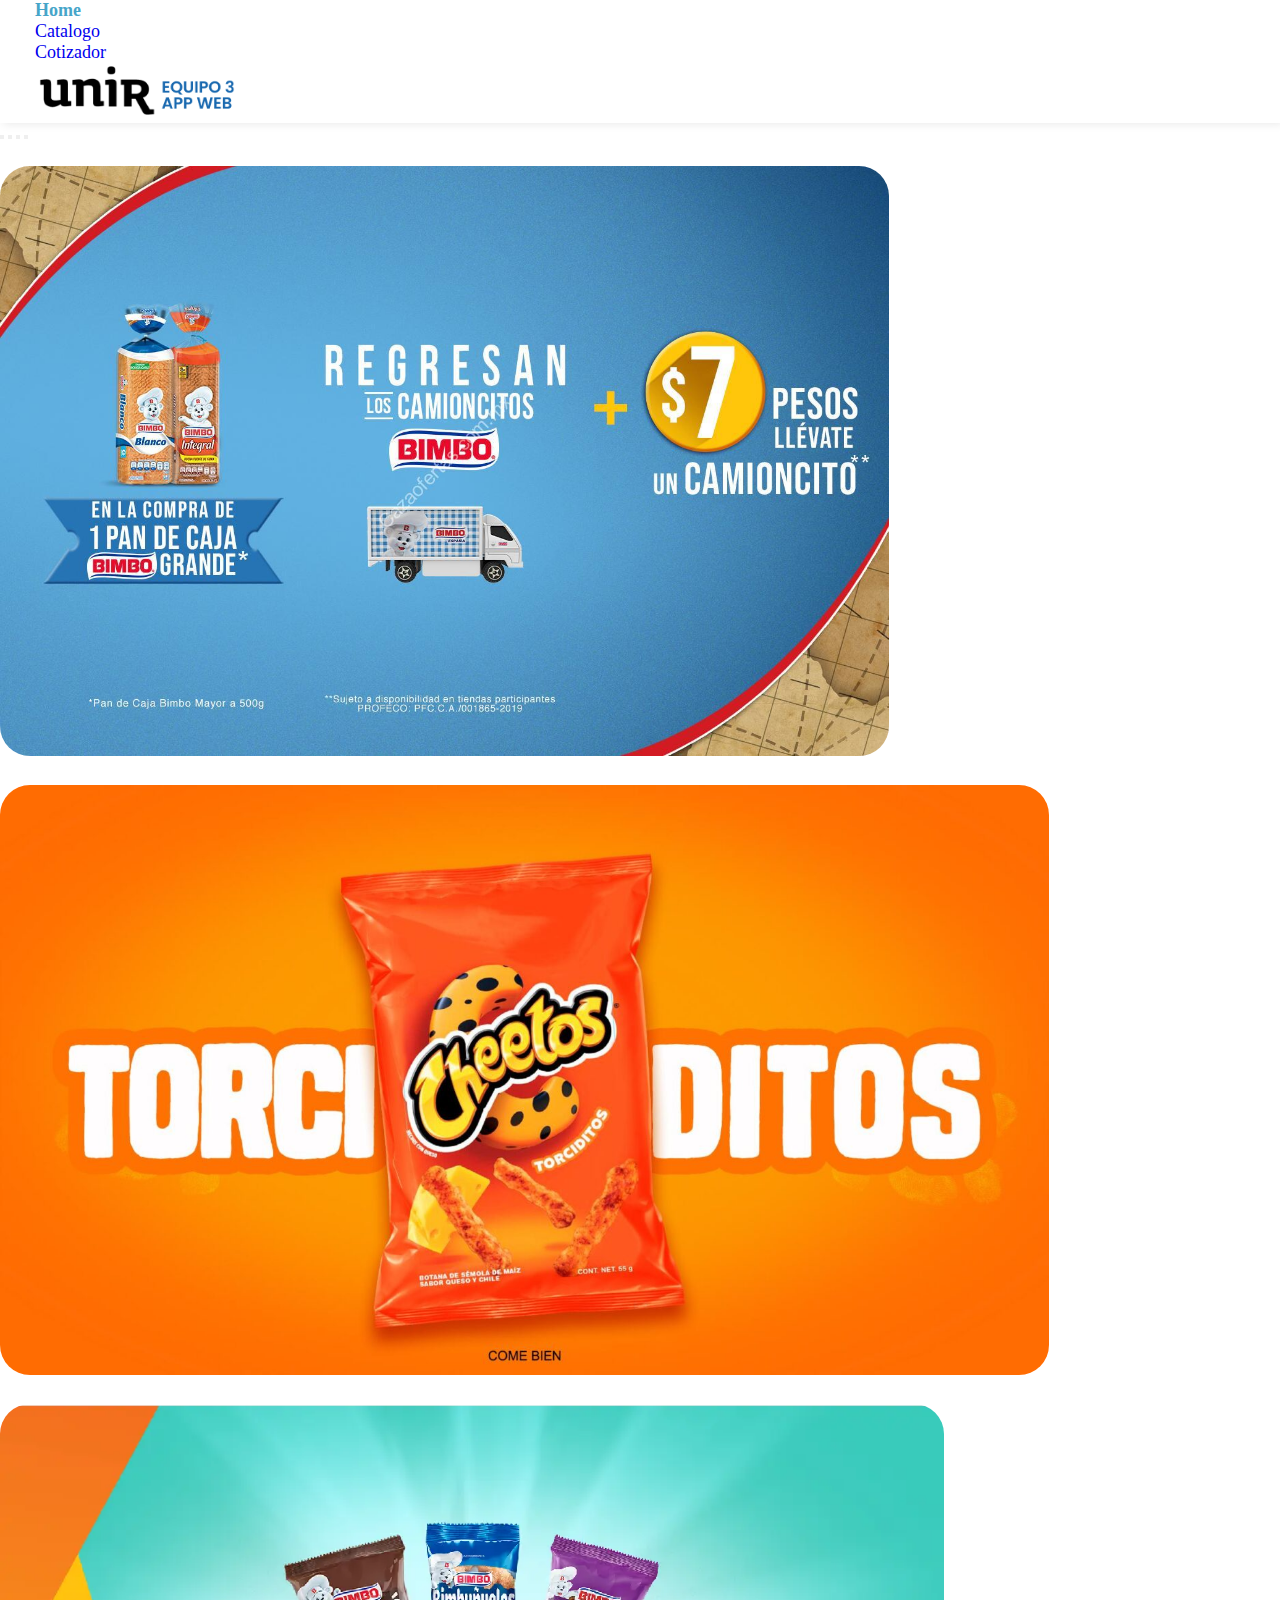
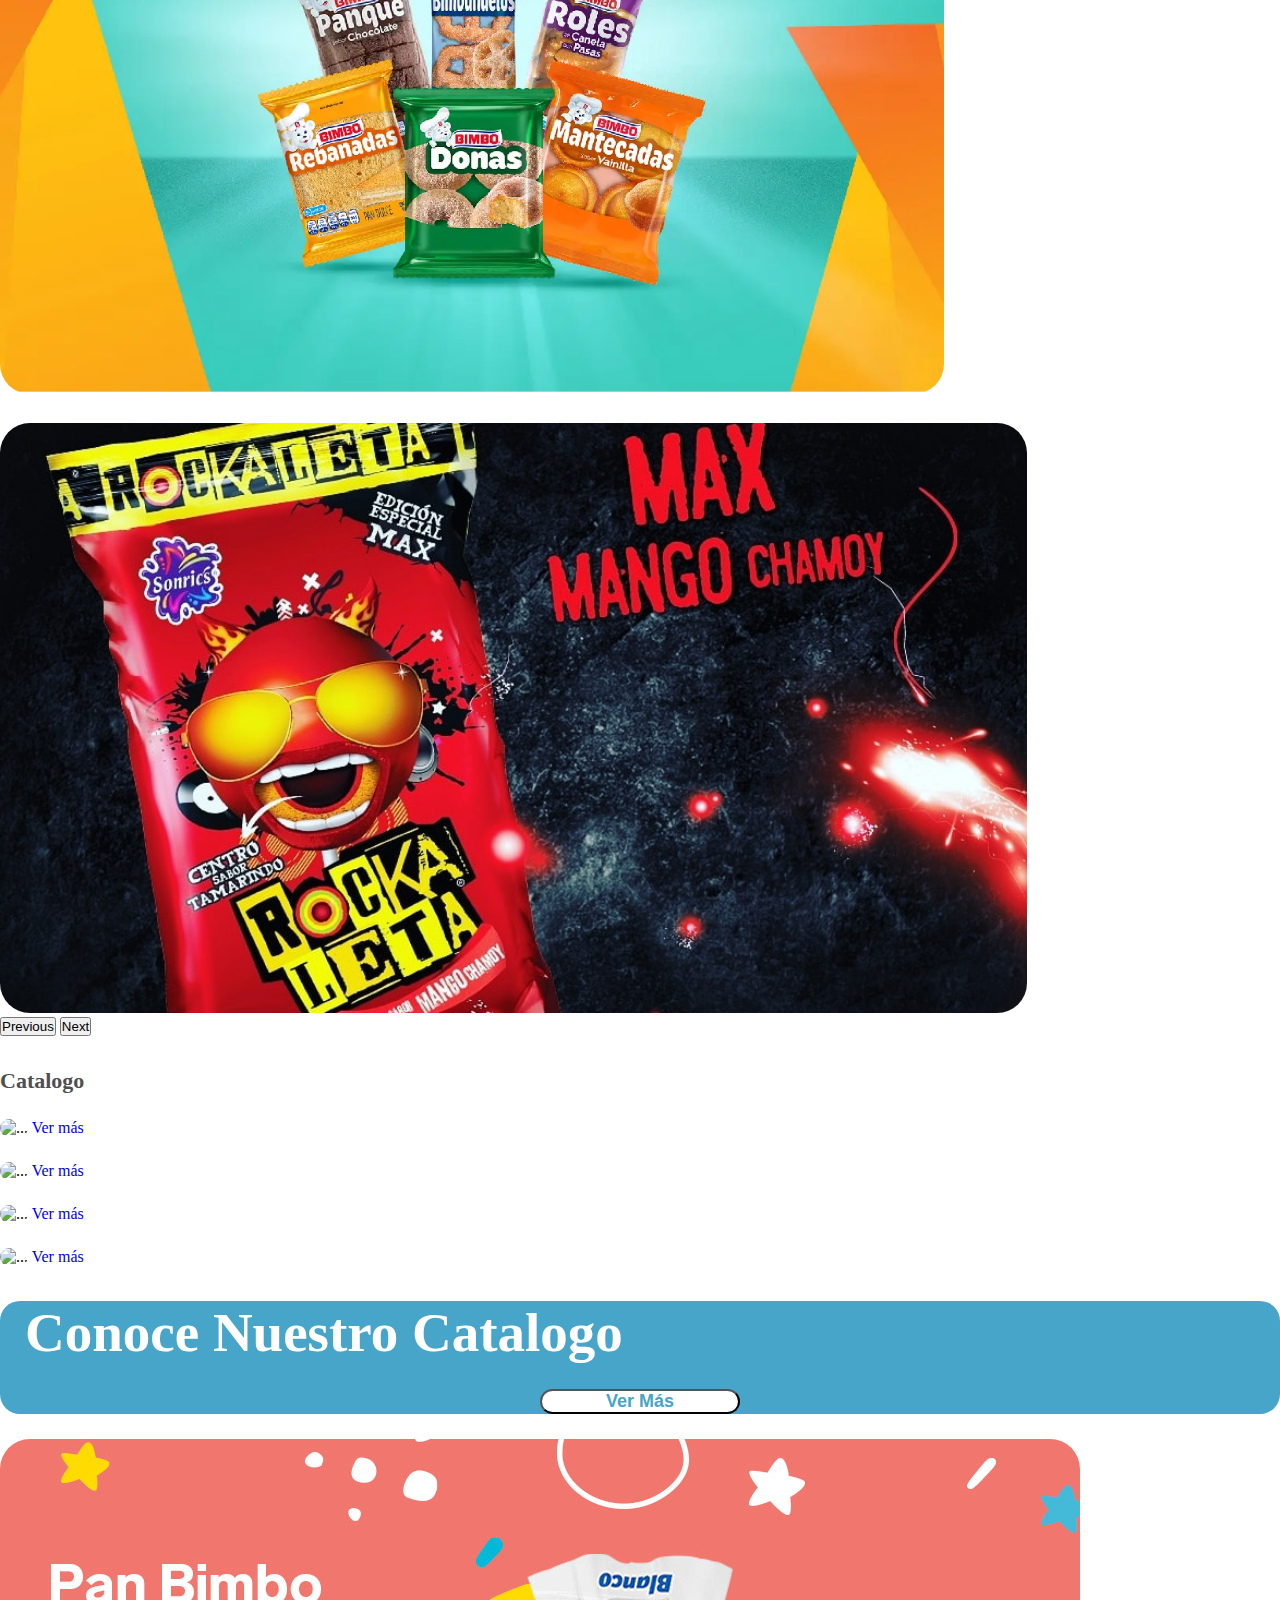
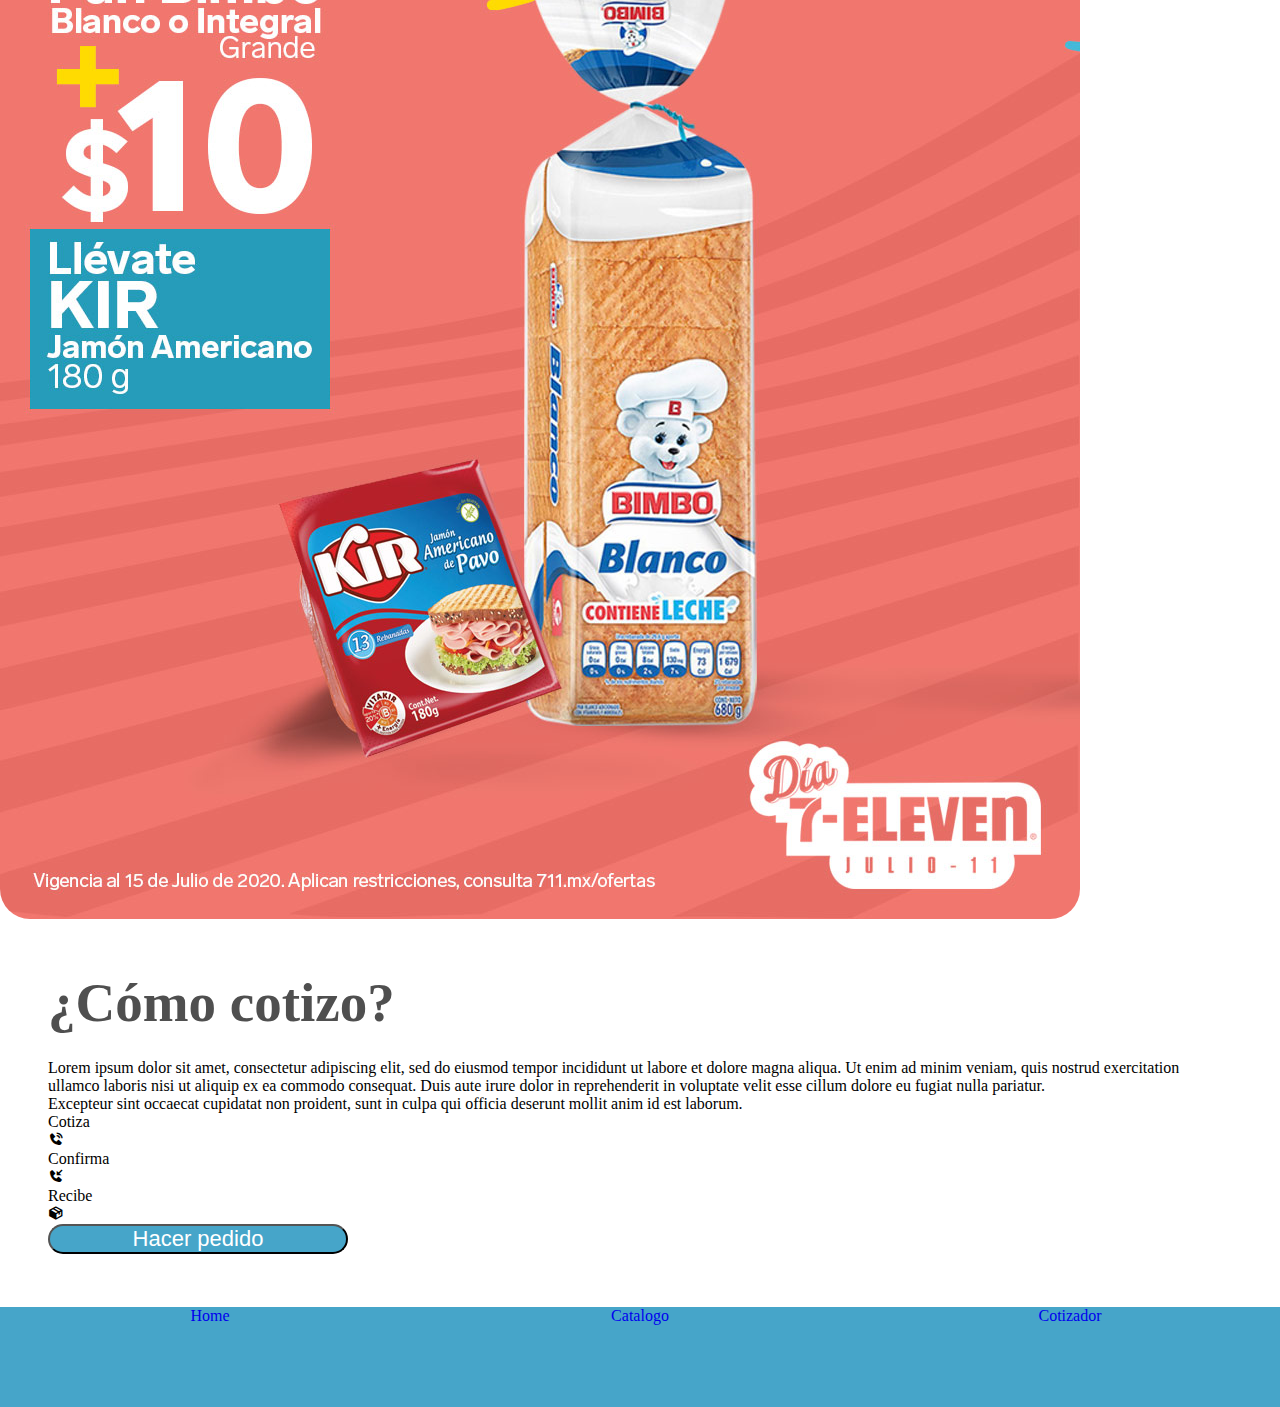
==== index.html @ ee94917c "Add files via upload" ====
<!doctype html>
<html lang="en">
  <head>
    <!-- Required meta tags -->
    <meta charset="utf-8">
    <meta name="viewport" content="width=device-width, initial-scale=1">

    <!-- Bootstrap CSS -->
    <link href="https://cdn.jsdelivr.net/npm/bootstrap@5.0.2/dist/css/bootstrap.min.css" rel="stylesheet" integrity="sha384-EVSTQN3/azprG1Anm3QDgpJLIm9Nao0Yz1ztcQTwFspd3yD65VohhpuuCOmLASjC" crossorigin="anonymous">
     <!--Style-->
     <link rel="stylesheet" href="style/style.css">
     <!----===== Boxicons CSS ===== -->
     <link href='https://unpkg.com/boxicons@2.1.1/css/boxicons.min.css' rel='stylesheet'>
    <title>Equipo 3</title>
  </head>
  <body>
    <!-----------Header-------------->
    <nav class="navbar navbar-expand-lg navbar-light bg-light">
        <div class="container-fluid menu-header">
          <div class="collapse navbar-collapse" id="navbarText">
            <ul class="navbar-nav me-auto mb-2 mb-lg-0">
              <li class="nav-item">
                <a class="nav-link active" aria-current="page" href="#">Home</a>
              </li>
              <li class="nav-item">
                <a class="nav-link" href="catalogo.html">Catalogo</a>
              </li>
              <li class="nav-item">
                <a class="nav-link" href="cotizador.html">Cotizador</a>
              </li>
            </ul>
            <span class="navbar-text">
                <a href="index.html">
                    <img src="img/logo.png" alt="" width="200px">
                </a>
            </span>
          </div>
        </div>
    </nav>
    <!------------Contenido--------->
    <main>
        <div class="container">
            <div id="carouselExampleIndicators" class="carousel slide" data-bs-ride="carousel">
                <div class="carousel-indicators">
                  <button type="button" data-bs-target="#carouselExampleIndicators" data-bs-slide-to="0" class="active" aria-current="true" aria-label="Slide 1"></button>
                  <button type="button" data-bs-target="#carouselExampleIndicators" data-bs-slide-to="1" aria-label="Slide 2"></button>
                  <button type="button" data-bs-target="#carouselExampleIndicators" data-bs-slide-to="2" aria-label="Slide 3"></button>
                  <button type="button" data-bs-target="#carouselExampleIndicators" data-bs-slide-to="3" aria-label="Slide 4"></button>
                </div>
                <div class="carousel-inner">
                  <div class="carousel-item active">
                    <img src="img/banner-home-d.jpeg" class="banner-principal d-block w-100" alt="...">
                  </div>
                  <div class="carousel-item">
                    <img src="img/banner-home-f.jpeg" class="banner-principal d-block w-100" alt="...">
                  </div>
                  <div class="carousel-item">
                    <img src="img/banner-home.webp" class="banner-principal d-block w-100" alt="...">
                  </div>
                  <div class="carousel-item">
                    <img src="img/banner-home-s.jpeg" class="banner-principal d-block w-100" alt="...">
                  </div>
                </div>
                <button class="carousel-control-prev" type="button" data-bs-target="#carouselExampleIndicators" data-bs-slide="prev">
                  <span class="carousel-control-prev-icon" aria-hidden="true"></span>
                  <span class="visually-hidden">Previous</span>
                </button>
                <button class="carousel-control-next" type="button" data-bs-target="#carouselExampleIndicators" data-bs-slide="next">
                  <span class="carousel-control-next-icon" aria-hidden="true"></span>
                  <span class="visually-hidden">Next</span>
                </button>
              </div>
              <div class="row">
                <h2 class="titulo-catalogo">Catalogo</h2>
                  <div class="col-md-3 vm-text">
                      <img src="img/bimbo.png" class="img-detalle d-block w-100" alt="...">
                      <a class="ver-mas" href="catalogo.html">Ver más</a>
                  </div>
                  <div class="col-md-3 vm-text">
                      <img src="img/chetos.webp" class="img-detalle d-block w-100" alt="...">
                      <a class="ver-mas" href="catalogo.html">Ver más</a>
                  </div>
                  <div class="col-md-3 vm-text">
                      <img src="img/paleta.jpeg" class="img-detalle d-block w-100" alt="...">
                      <a class="ver-mas" href="catalogo.html">Ver más</a>
                  </div>
                  <div class="col-md-3 vm-text">
                      <img src="img/oreo.webp" class="img-detalle d-block w-100" alt="...">
                      <a class="ver-mas" href="catalogo.html">Ver más</a>
                  </div>
              </div>
            <div class="row fondo mg-top">
                <div class="col-6">
                    <h2 class="mg-a"><strong>Conoce Nuestro Catalogo</strong></h2>
                </div>
                <div class="col-6 aling-center">
                    <button class="btn-cotizar">
                        <a href="catalogo.html">Ver Más</a>
                    </button>
                </div>
            </div>
            <div class="row">
                <div class="col-md-6">
                    <img src="img/banner-home-t.jpeg" class="img-detalle d-block w-100" alt="...">
                </div>
                <div class="col-md-6">
                    <div class="contenido-tex">
                        <h2>¿Cómo cotizo?</h2>
                        <p>Lorem ipsum dolor sit amet, consectetur adipiscing elit, sed do eiusmod tempor incididunt ut labore et dolore magna aliqua. Ut enim ad minim veniam, quis nostrud exercitation ullamco laboris nisi ut aliquip ex ea commodo consequat. Duis aute irure dolor in reprehenderit in voluptate velit esse cillum dolore eu fugiat nulla pariatur.</p>
                        <p>Excepteur sint occaecat cupidatat non proident, sunt in culpa qui officia deserunt mollit anim id est laborum.</p>
                        <div class="pasos-ico">
                            <div class="paso-uno"><p>Cotiza</p><i class='bx bxs-phone-call'></i></div>
                            <div class="paso-dos"><p>Confirma</p><i class='bx bxs-phone-incoming' ></i></div>
                            <div class="paso-tres"><p>Recibe</p><i class='bx bxs-package' ></i></div>
                        </div>
                        <div class="al-btn">
                        <button class="btn-pedido"><a href="#">Hacer pedido</a></button></div>
                    </div>
                </div>
            </div>
        </div>
    </main>
    <footer>
      <a href="index.html">Home</a>
      <a href="catalogo.html">Catalogo</a>
      <a href="cotizador.html">Cotizador</a>
    </footer>

    <!-- Optional JavaScript; choose one of the two! -->

    <!-- Option 1: Bootstrap Bundle with Popper -->
    <script src="https://cdn.jsdelivr.net/npm/bootstrap@5.0.2/dist/js/bootstrap.bundle.min.js" integrity="sha384-MrcW6ZMFYlzcLA8Nl+NtUVF0sA7MsXsP1UyJoMp4YLEuNSfAP+JcXn/tWtIaxVXM" crossorigin="anonymous"></script>

    <!-- Option 2: Separate Popper and Bootstrap JS -->
    <!--
    <script src="https://cdn.jsdelivr.net/npm/@popperjs/core@2.9.2/dist/umd/popper.min.js" integrity="sha384-IQsoLXl5PILFhosVNubq5LC7Qb9DXgDA9i+tQ8Zj3iwWAwPtgFTxbJ8NT4GN1R8p" crossorigin="anonymous"></script>
    <script src="https://cdn.jsdelivr.net/npm/bootstrap@5.0.2/dist/js/bootstrap.min.js" integrity="sha384-cVKIPhGWiC2Al4u+LWgxfKTRIcfu0JTxR+EQDz/bgldoEyl4H0zUF0QKbrJ0EcQF" crossorigin="anonymous"></script>
    -->
  </body>
</html>
---- style/style.css ----
:root{
    --prmario:#46A5C9;   
    --gris:#4f4f4f;
}

*{
    margin: 0;
    padding: 0;
    box-sizing: border-box;
}
a{
    text-decoration: none !important;
}
.mg-top{
    margin-top: 35px;
}
.mg-a{
    margin: 25px;
}
.aling-center{
    text-align: center;
    margin: auto;
}
/*---Header---*/
.navbar{
    background-color: white !important;
    box-shadow: 3px 1px 9px #e9e9e9;
}
.menu-header{
    margin: 0px 35px;
}
.nav-link.active{
    color: var(--prmario) !important;
    font-weight: 700;
    text-decoration: underline var(--prmario);
}
.nav-item{
    font-size: 18px;
    color: white;
}
/*-----Container------*/
.banner-principal{
    border-radius: 30px;
    margin-top: 25px;
    height: 590px;
}
.img-detalle{
    border-radius: 30px;
    margin-top: 25px;
}
h1{
    color: var(--gris);
}
h2{
    font-size: 55px;
    font-weight: 800;
    margin: auto;
}
/*----Cataloho-Home---*/
.titulo-catalogo{
    color: var(--gris);
    font-size: 22px;
    margin-top: 32px;
}
.fondo{
    background-color: var(--prmario);
    color: white;
    border-radius: 20px;
    height: fit-content;
}
.btn-cotizar{
    background-color: white;
    width: 200px;
    height: 30%;
    border-radius: 18px;
    border-color: none !important;
}
.btn-cotizar a{
    color: var(--prmario);
    font-weight: 600;
    font-size: 18px;
}
.btn-cotizar:hover{
    background-color: #4f4f4f;
}
.btn-cotizar:hover a{
    color: white;
}
.contenido-tex{
    margin: 30px;
    padding: 18px;
}
.contenido-tex h2{
   color: var(--gris);
   margin-bottom: 25px;
}
.btn-pedido{
    background-color: var(--prmario);
    width: 300px;
    border-radius: 30px;
    border-color: none !important;
    box-shadow: none !important;
}
.btn-pedido a{
    color: white;
    font-size: 22px;
    text-align: center;
}


/*-----Footer-----*/
footer{
    background-color: var(--prmario);
    margin-top: 35px;
    color: white;
    text-align: center;
    display: flex;
    display: grid;
    grid-template-columns: repeat(3, 1fr);
    grid-gap: 10px;
    grid-auto-rows: minmax(100px, auto);
}
footer p{
    margin: 25px;
    font-size: 22px;
    font-weight: 500;
}
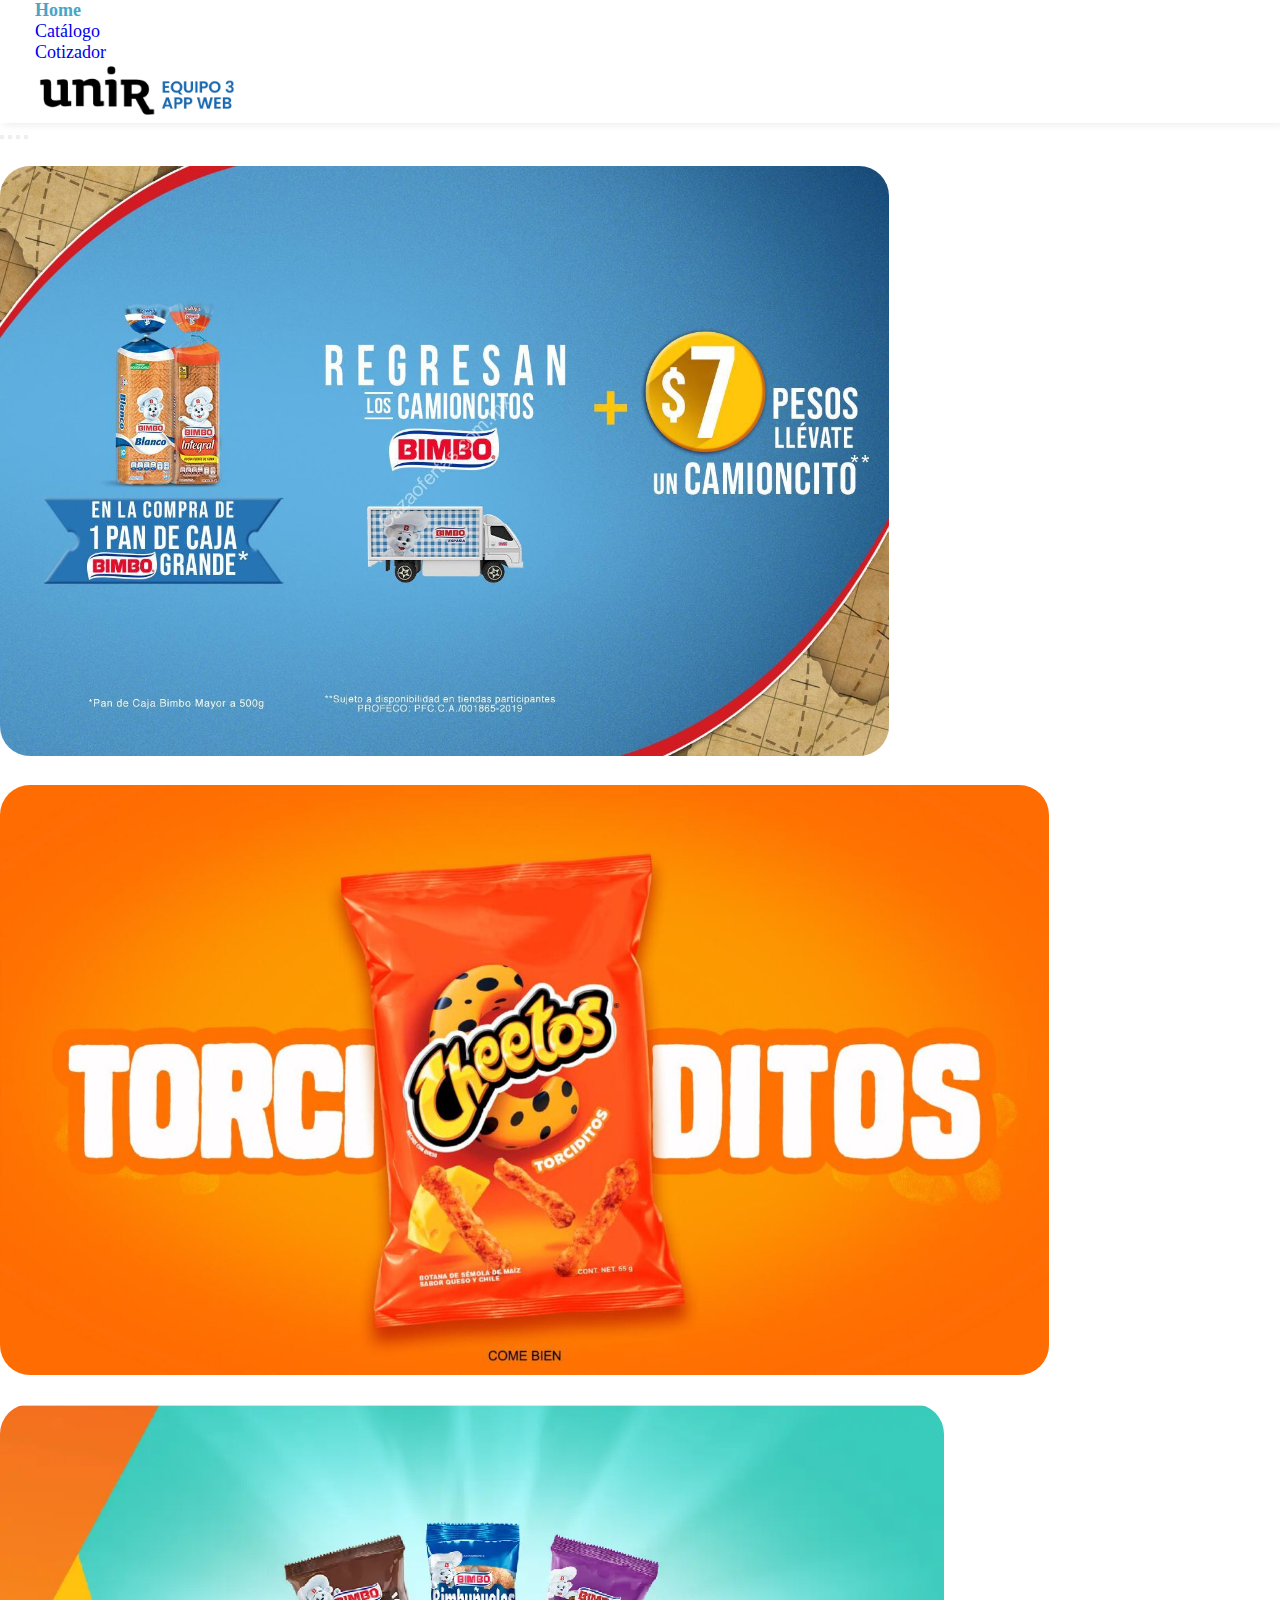
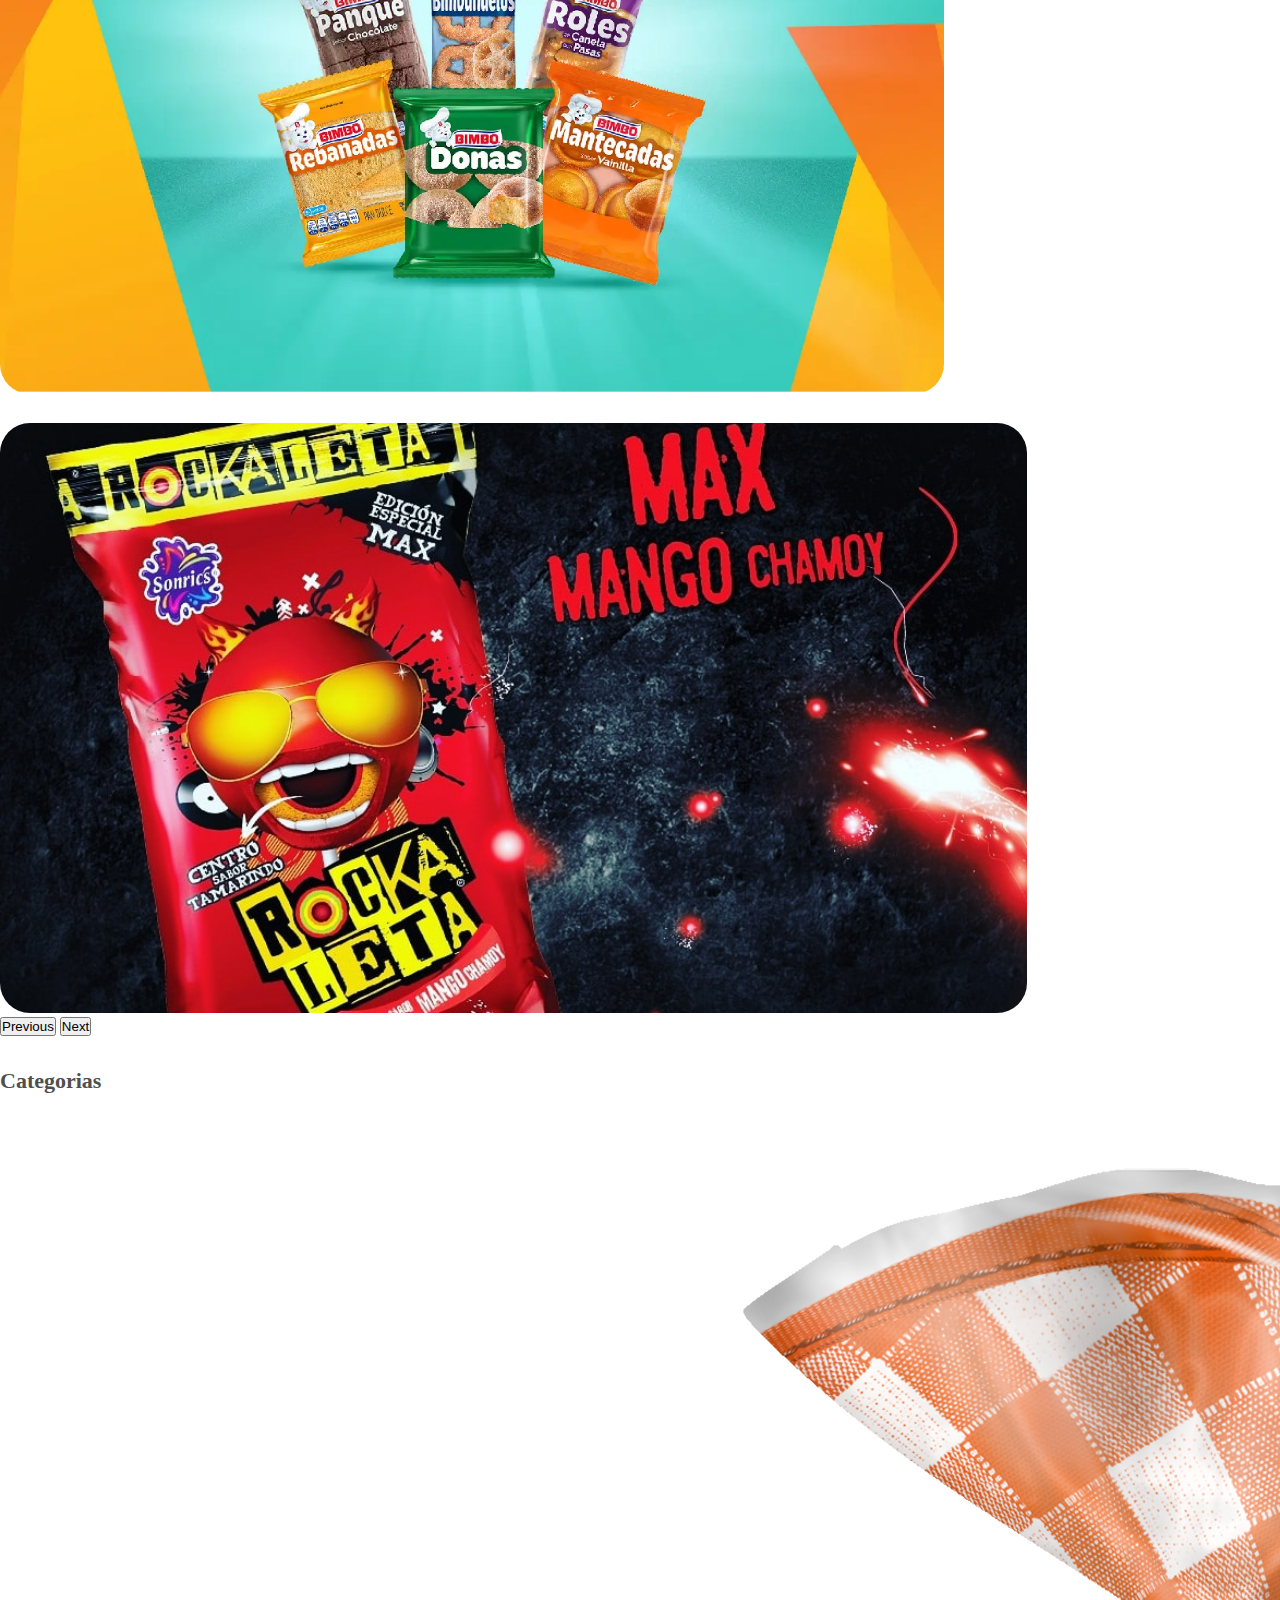
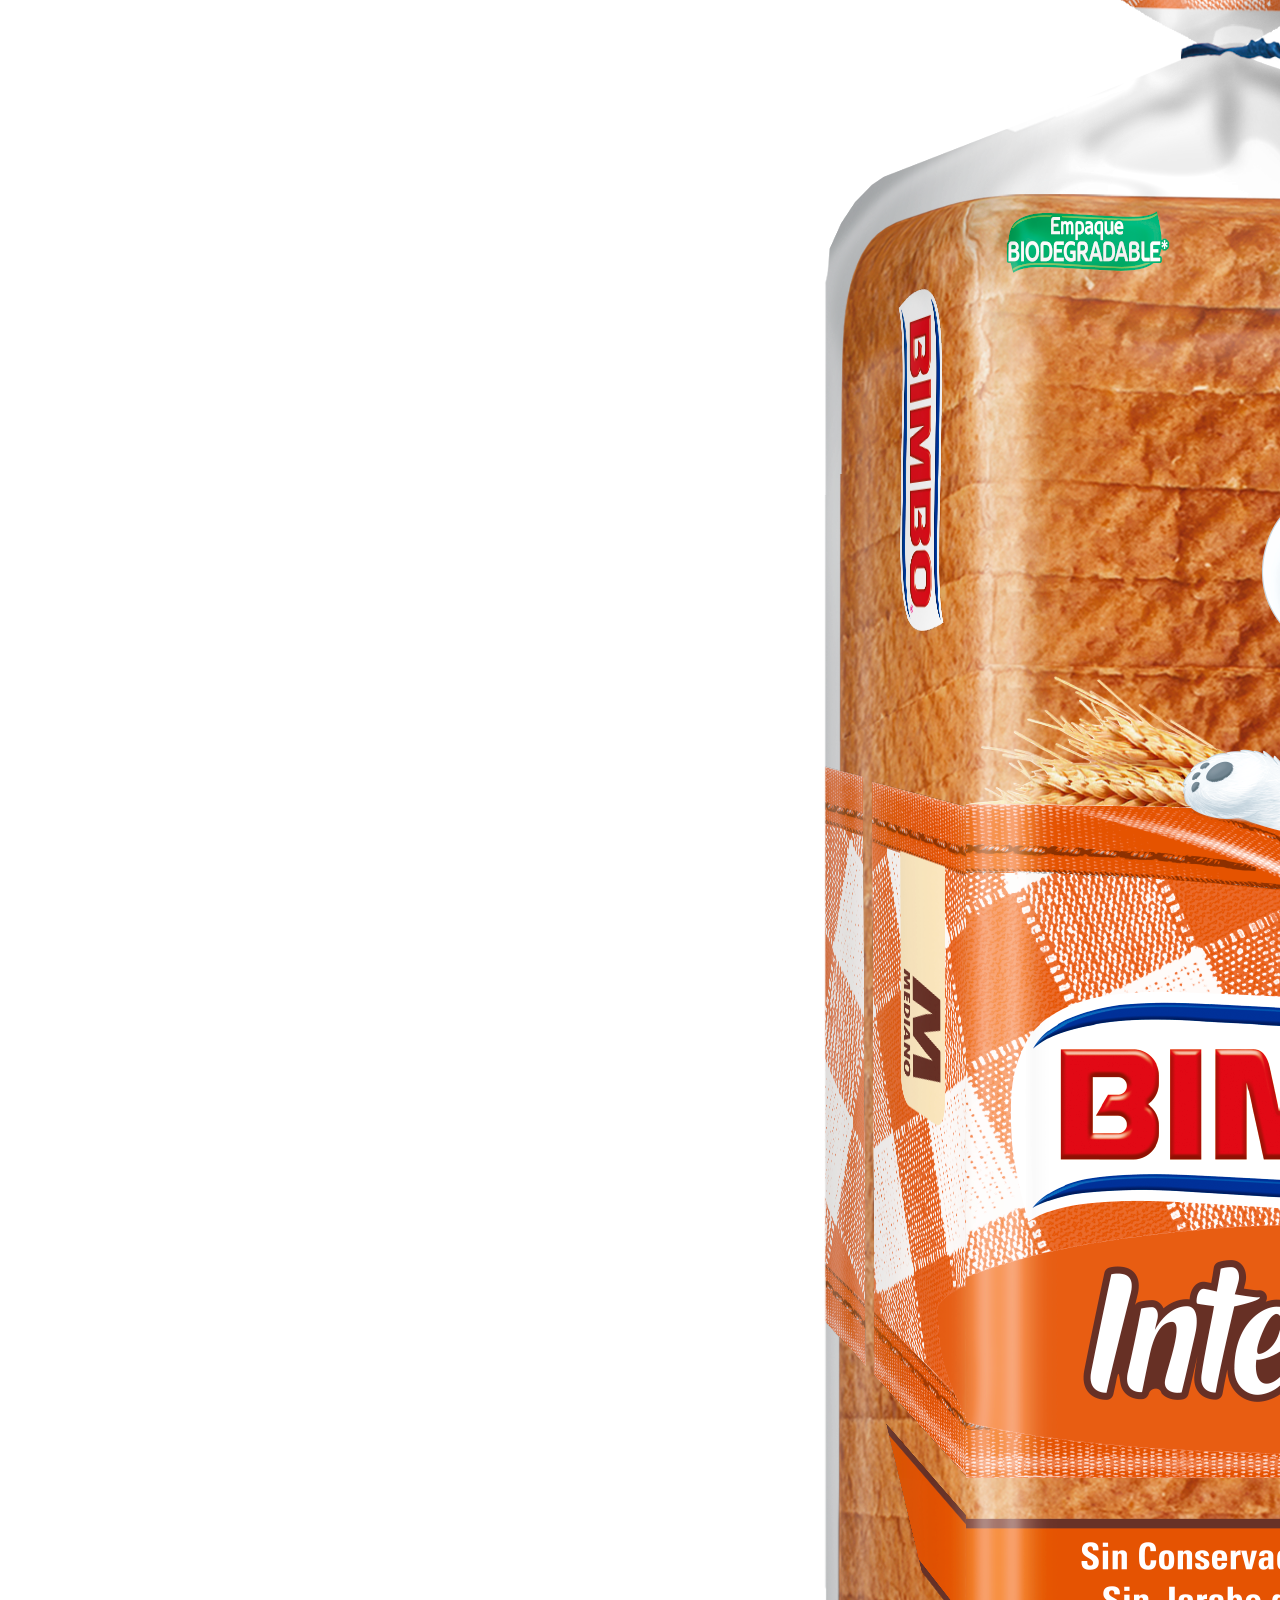
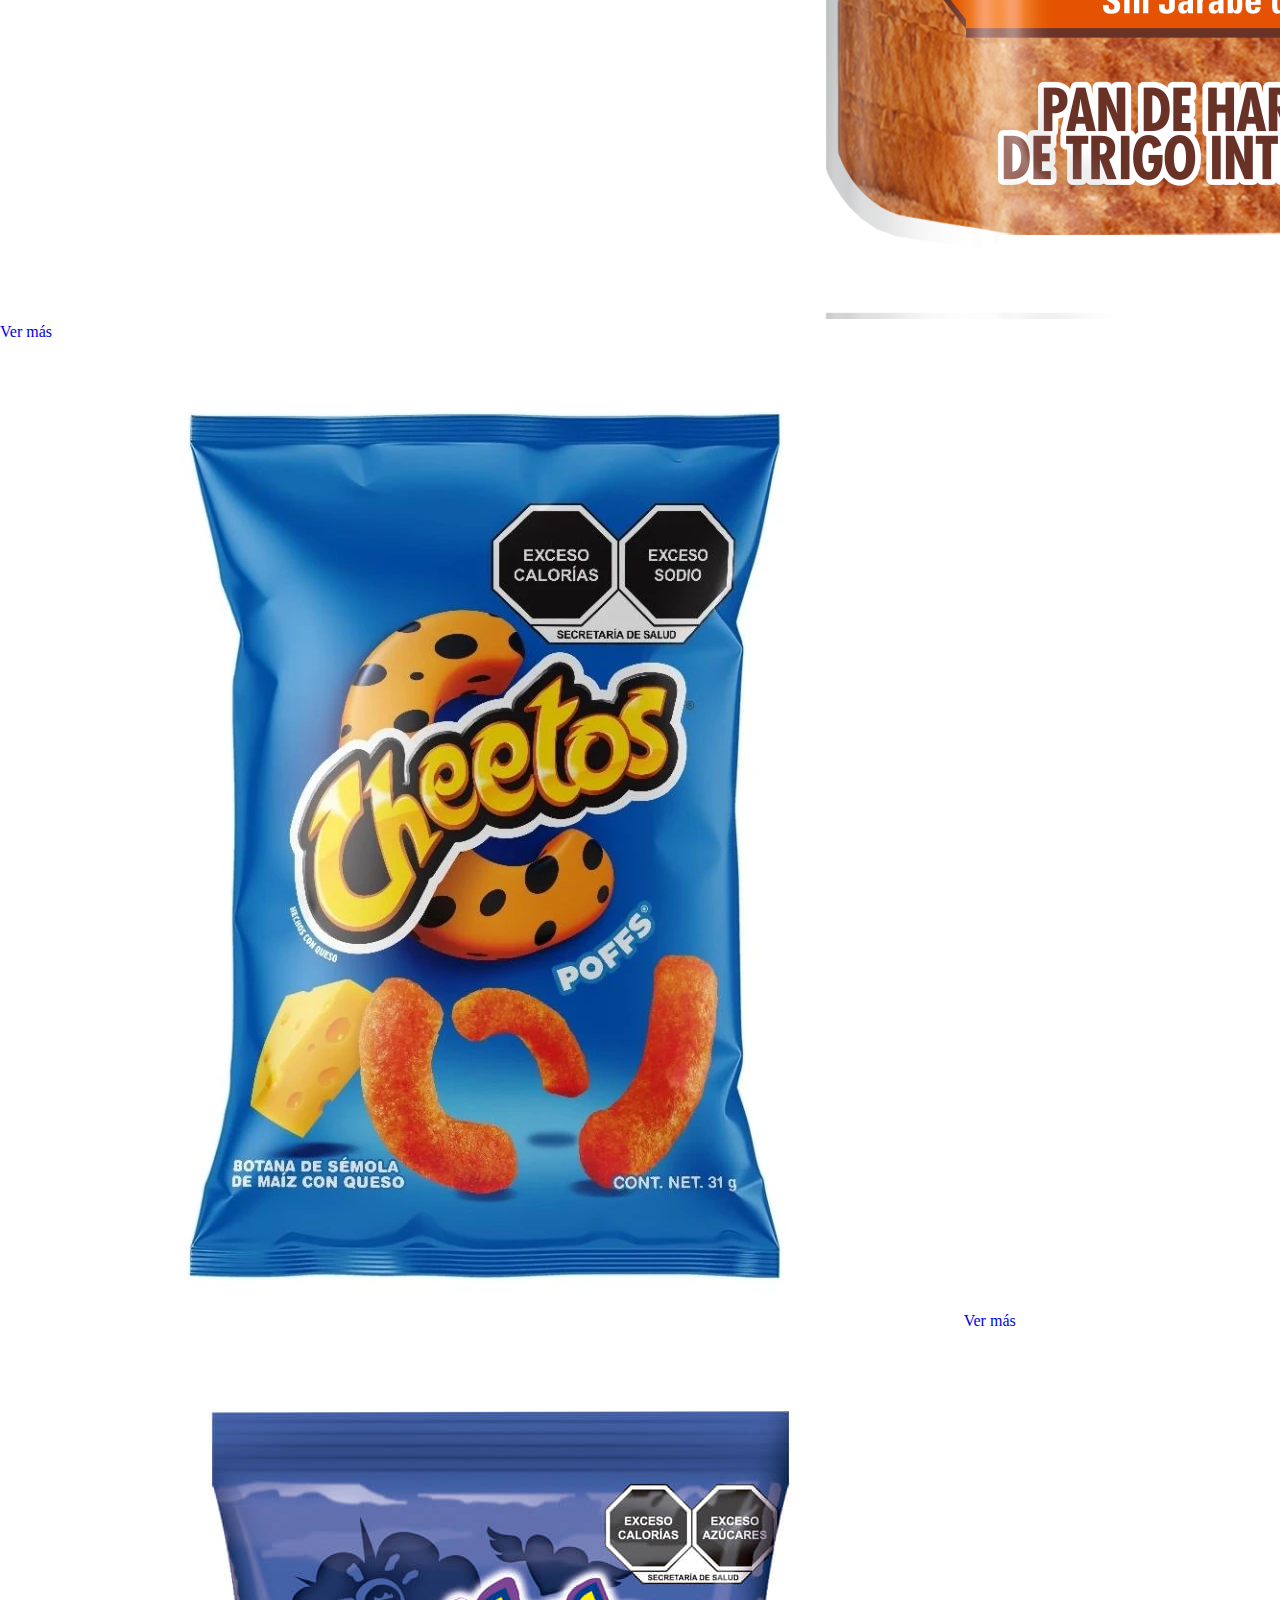
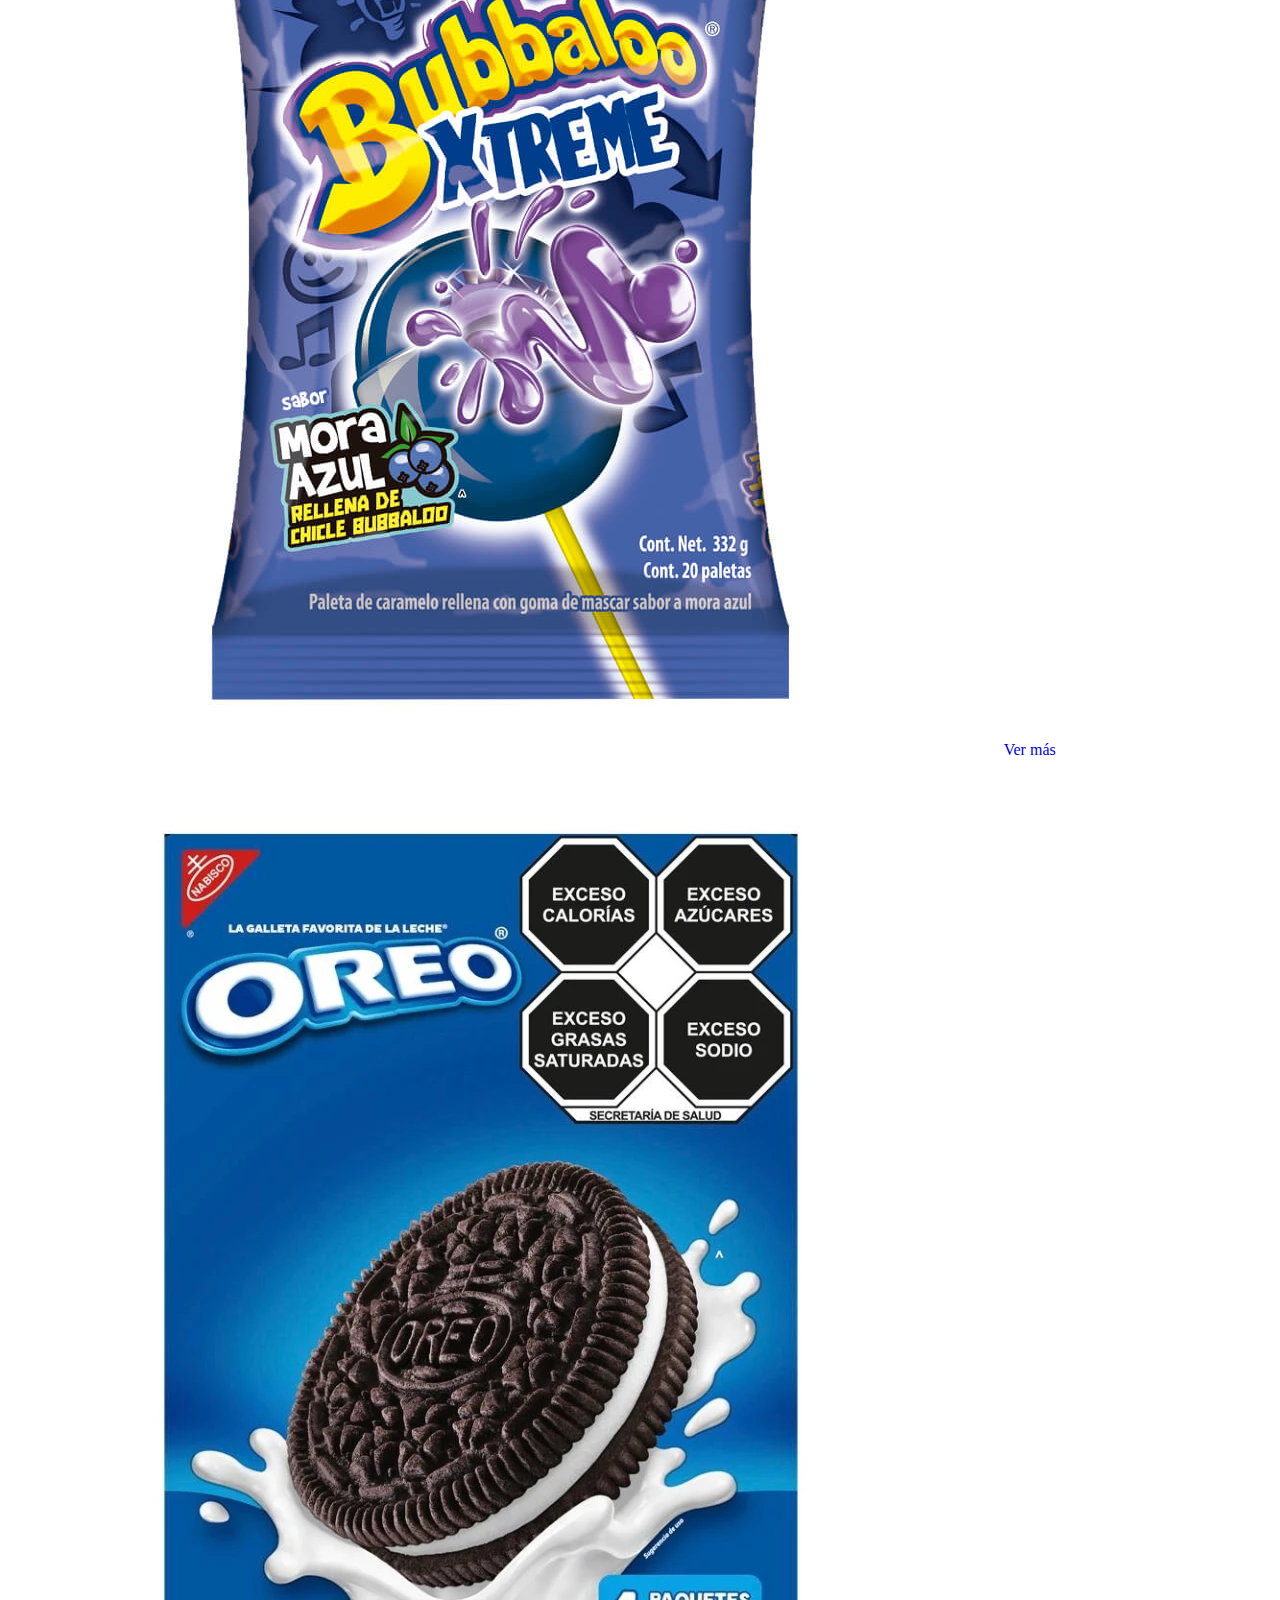
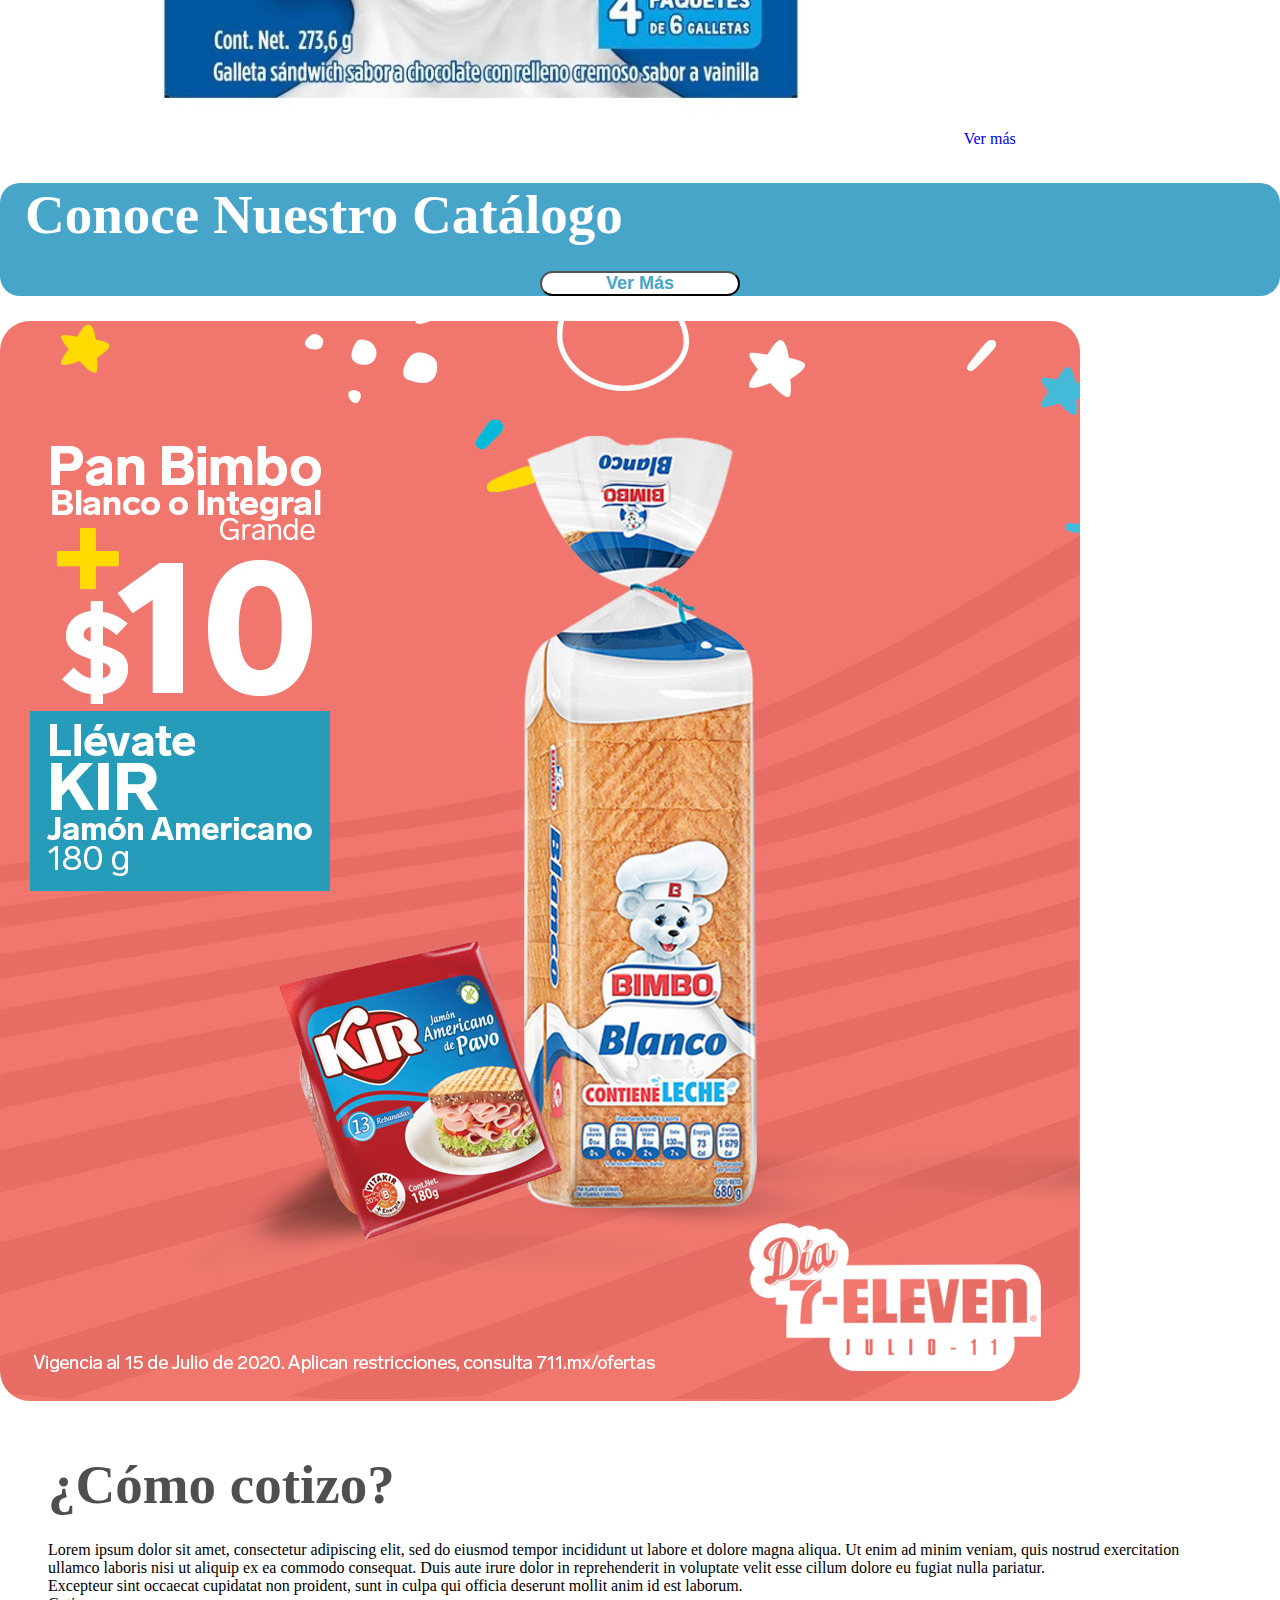
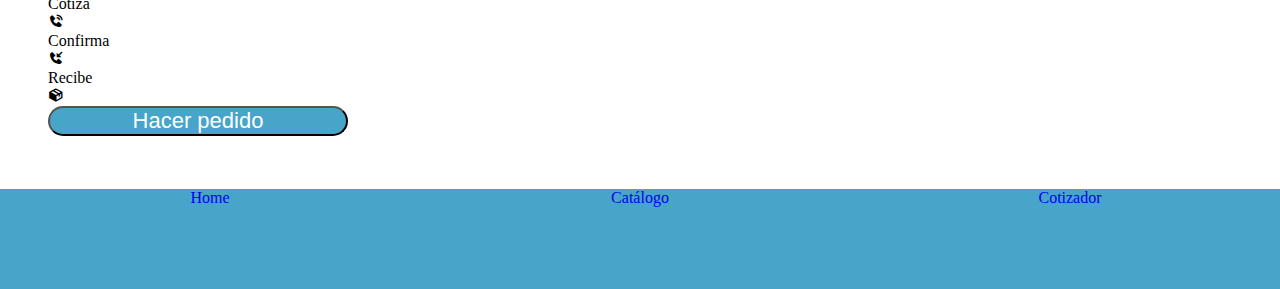
==== commit 72c974a8: "Add files via upload" ====
--- a/index.html
+++ b/index.html
@@ -23,7 +23,7 @@
                 <a class="nav-link active" aria-current="page" href="#">Home</a>
               </li>
               <li class="nav-item">
-                <a class="nav-link" href="catalogo.html">Catalogo</a>
+                <a class="nav-link" href="catalogo.html">Catálogo</a>
               </li>
               <li class="nav-item">
                 <a class="nav-link" href="cotizador.html">Cotizador</a>
@@ -71,7 +71,7 @@
                 </button>
               </div>
               <div class="row">
-                <h2 class="titulo-catalogo">Catalogo</h2>
+                <h2 class="titulo-catalogo">Categorias</h2>
                   <div class="col-md-3 vm-text">
                       <img src="img/bimbo.png" class="img-detalle d-block w-100" alt="...">
                       <a class="ver-mas" href="catalogo.html">Ver más</a>
@@ -91,7 +91,7 @@
               </div>
             <div class="row fondo mg-top">
                 <div class="col-6">
-                    <h2 class="mg-a"><strong>Conoce Nuestro Catalogo</strong></h2>
+                    <h2 class="mg-a"><strong>Conoce Nuestro Catálogo</strong></h2>
                 </div>
                 <div class="col-6 aling-center">
                     <button class="btn-cotizar">
@@ -122,7 +122,7 @@
     </main>
     <footer>
       <a href="index.html">Home</a>
-      <a href="catalogo.html">Catalogo</a>
+      <a href="catalogo.html">Catálogo</a>
       <a href="cotizador.html">Cotizador</a>
     </footer>
 
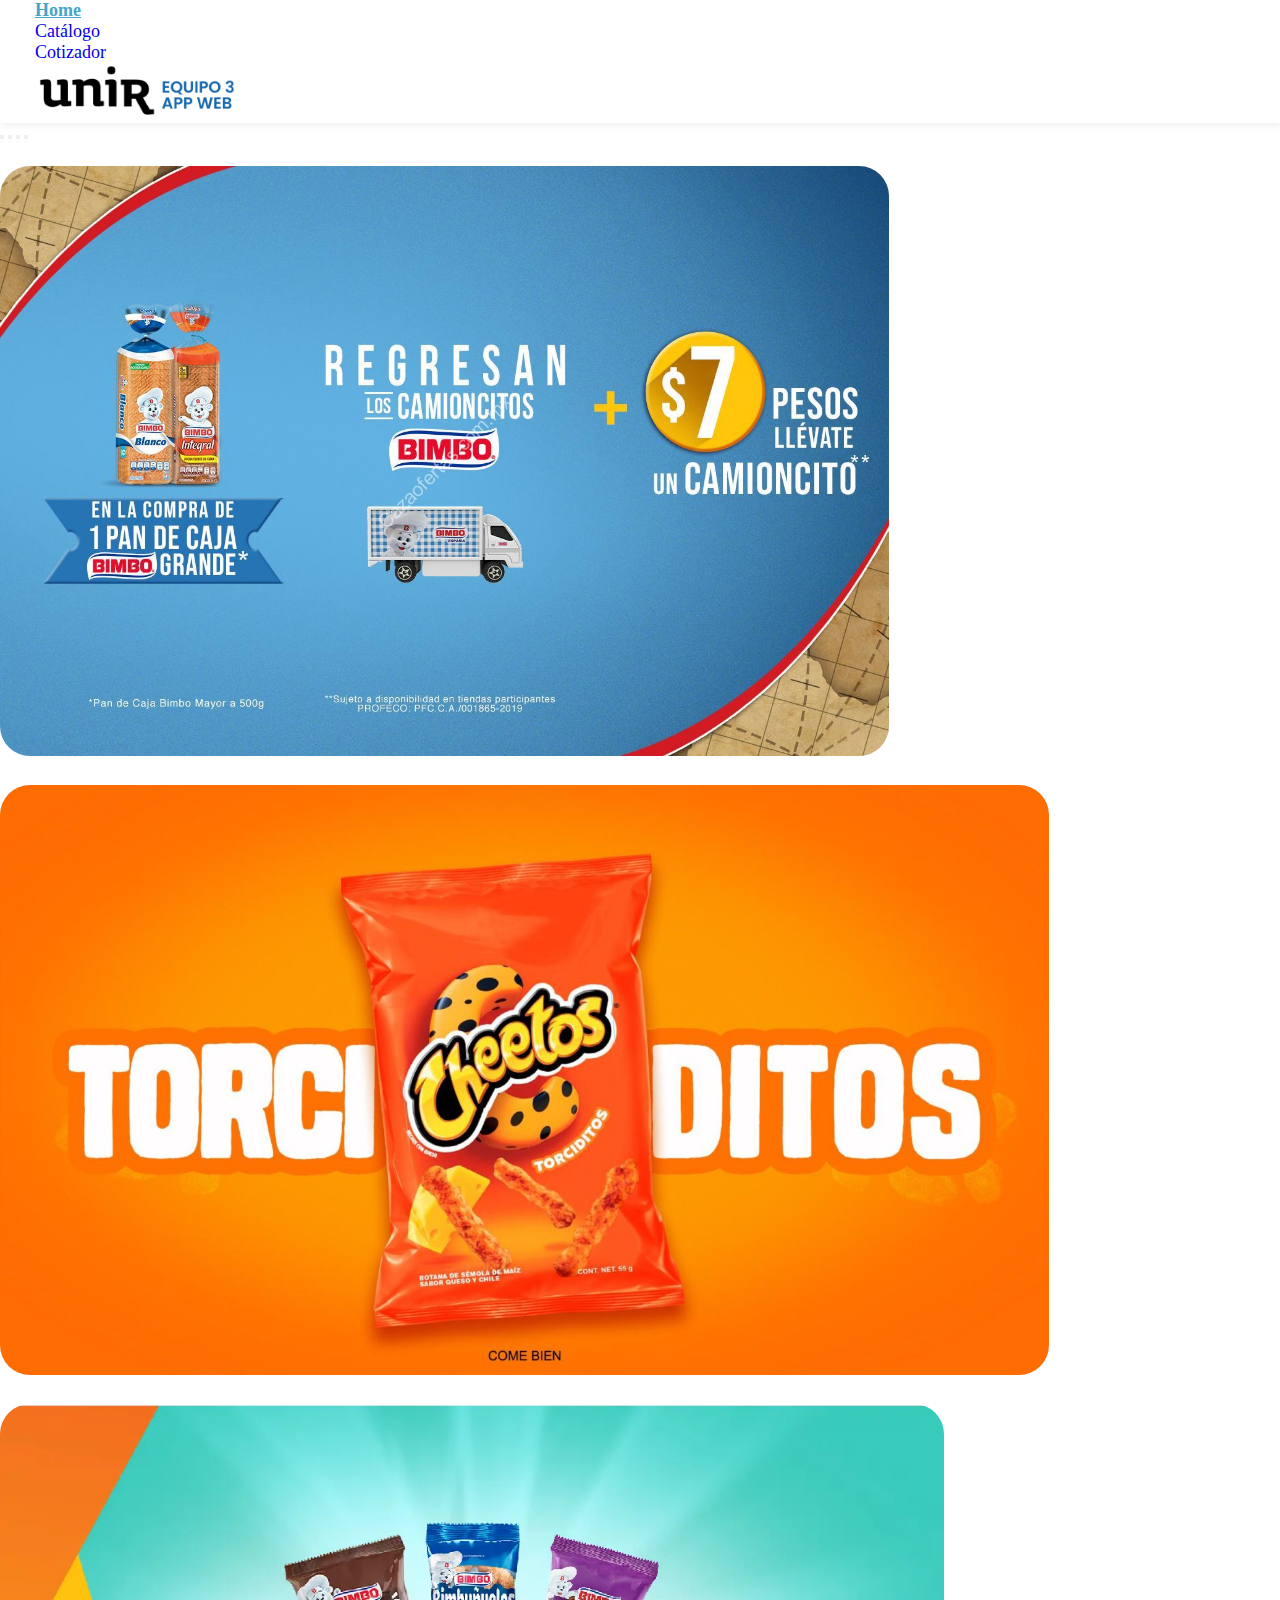
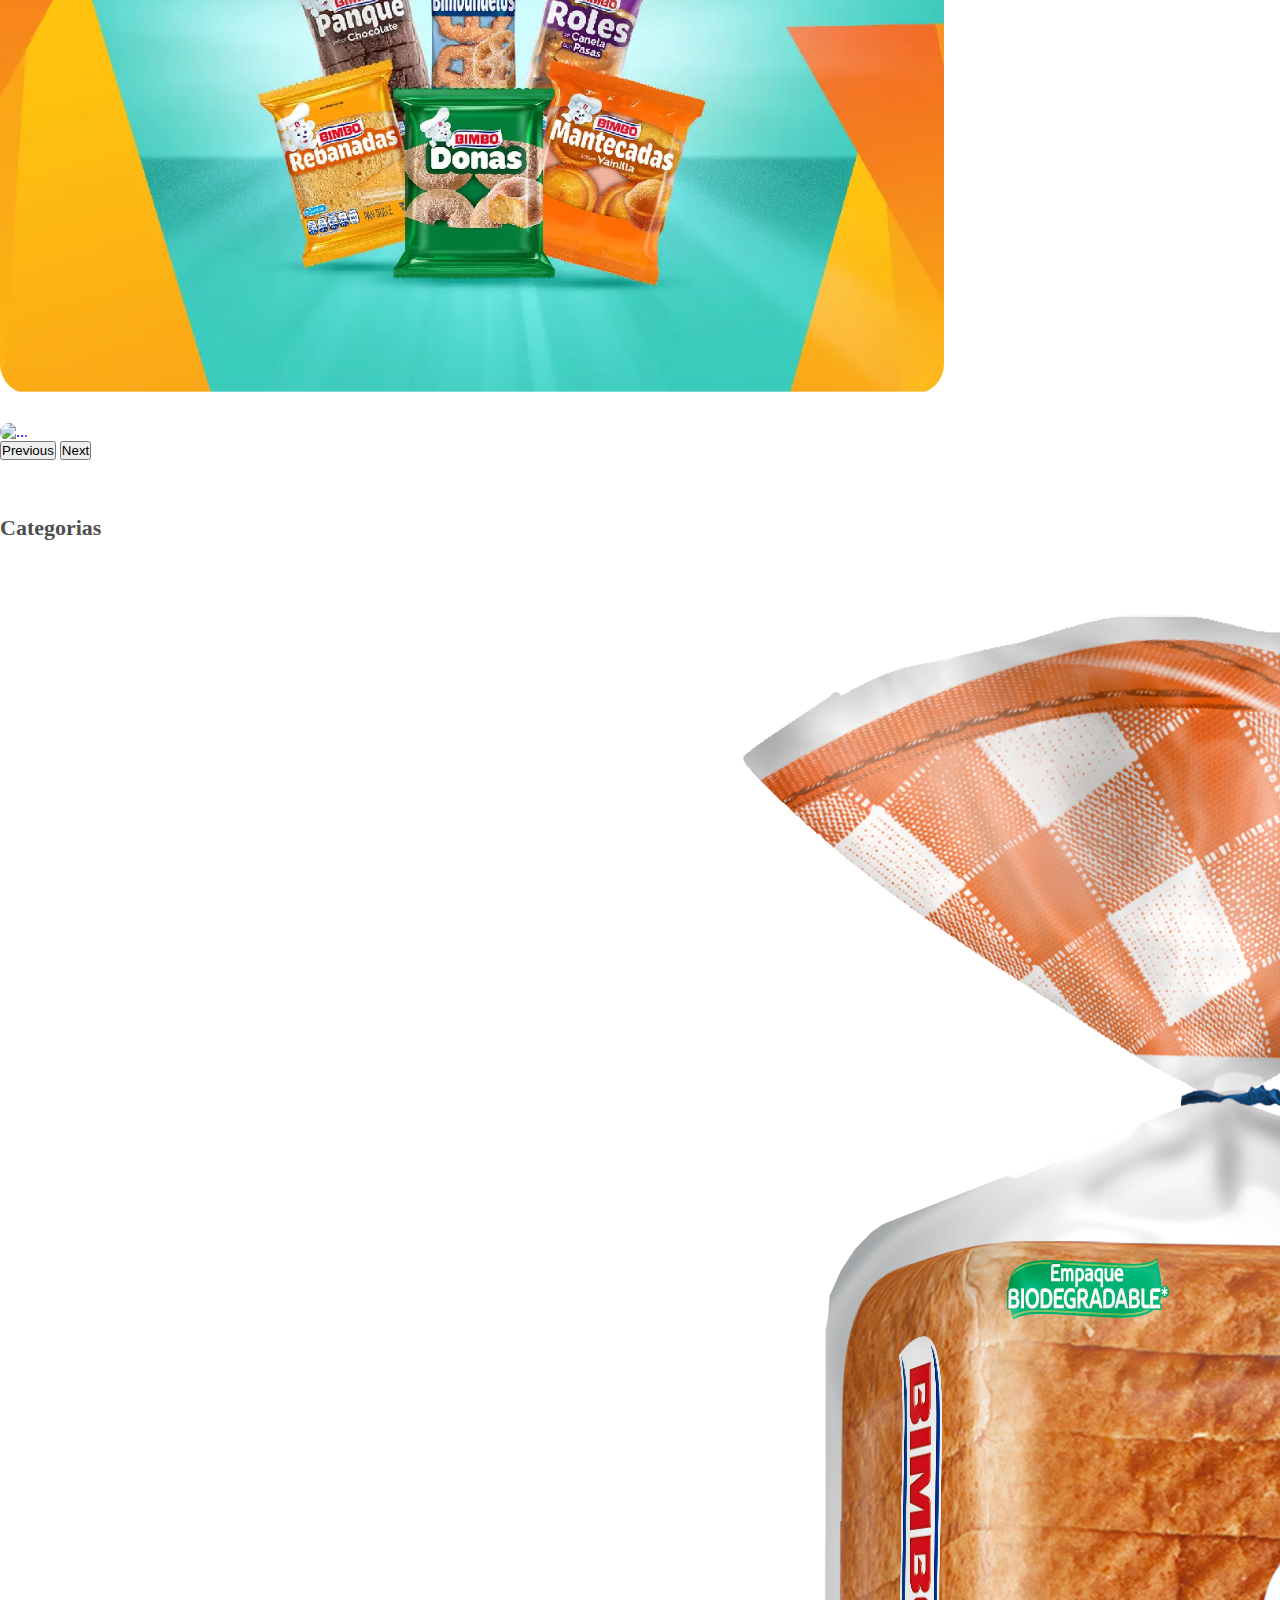
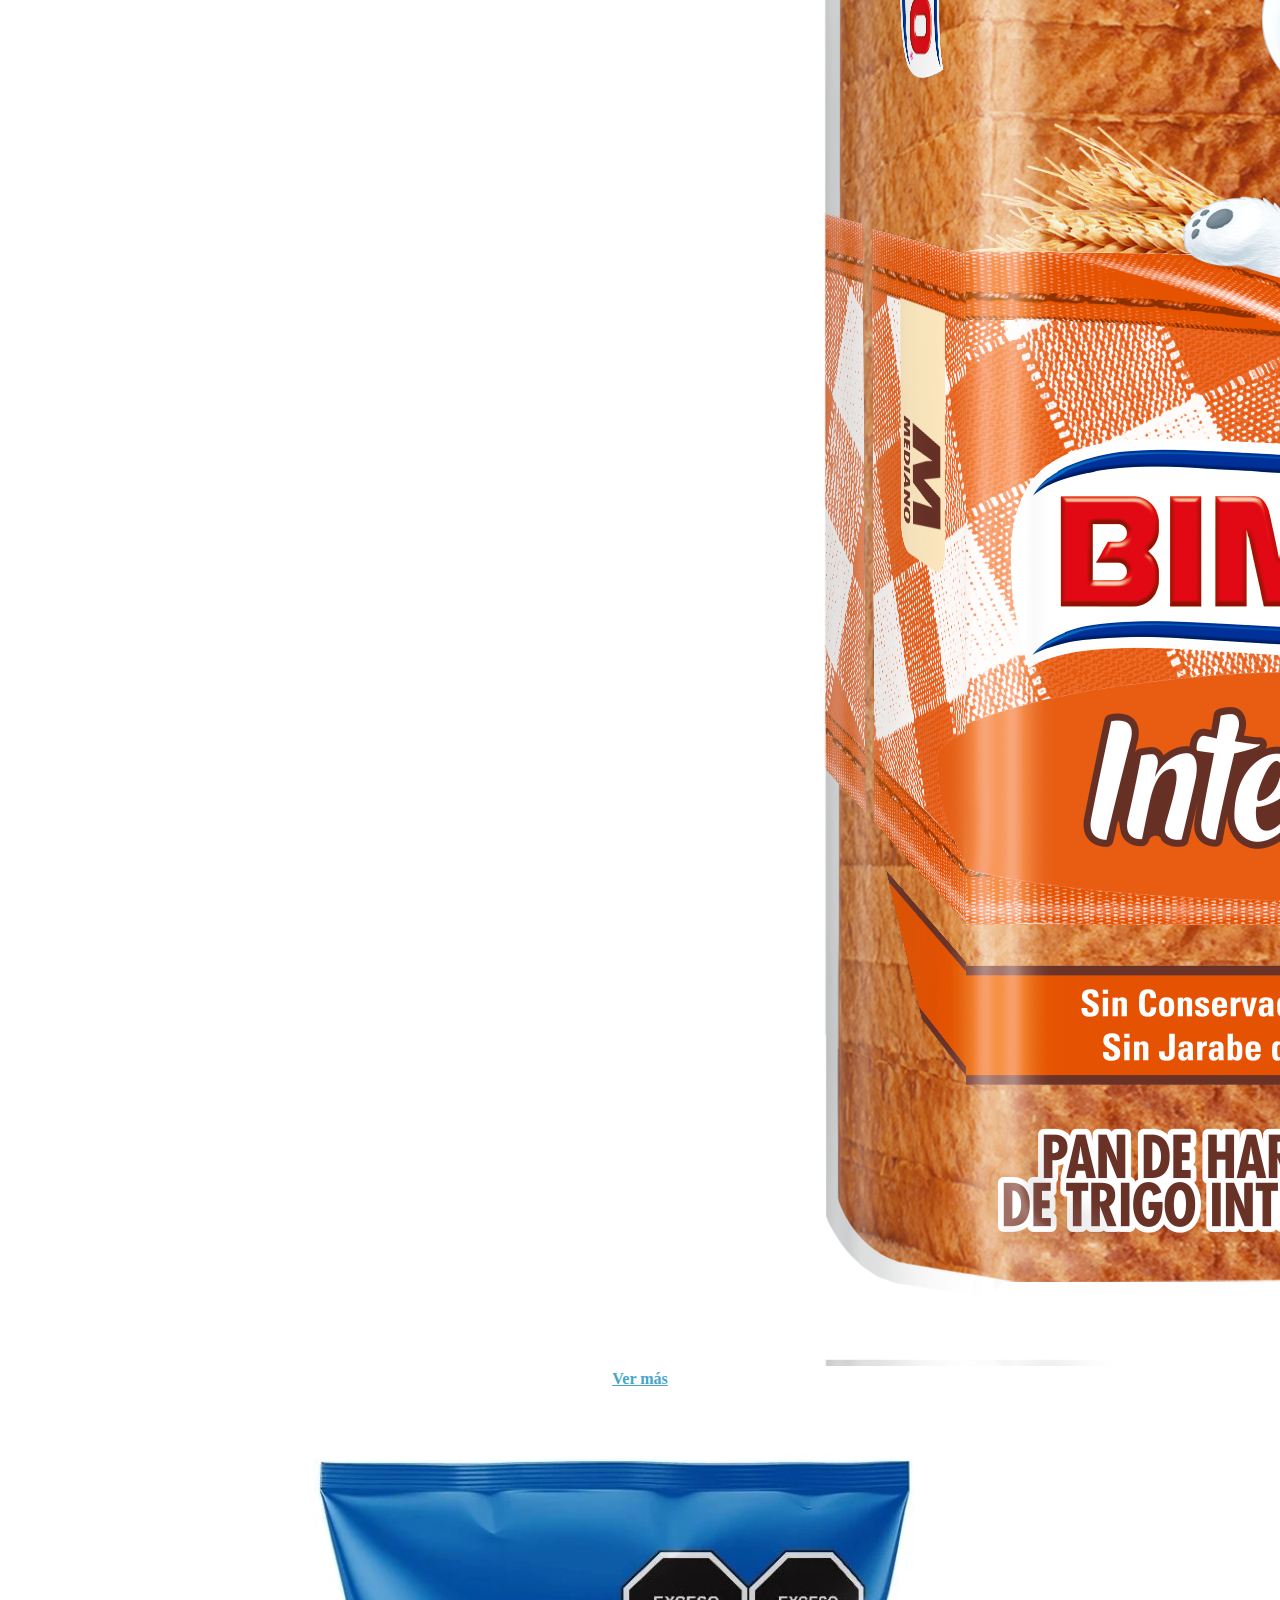
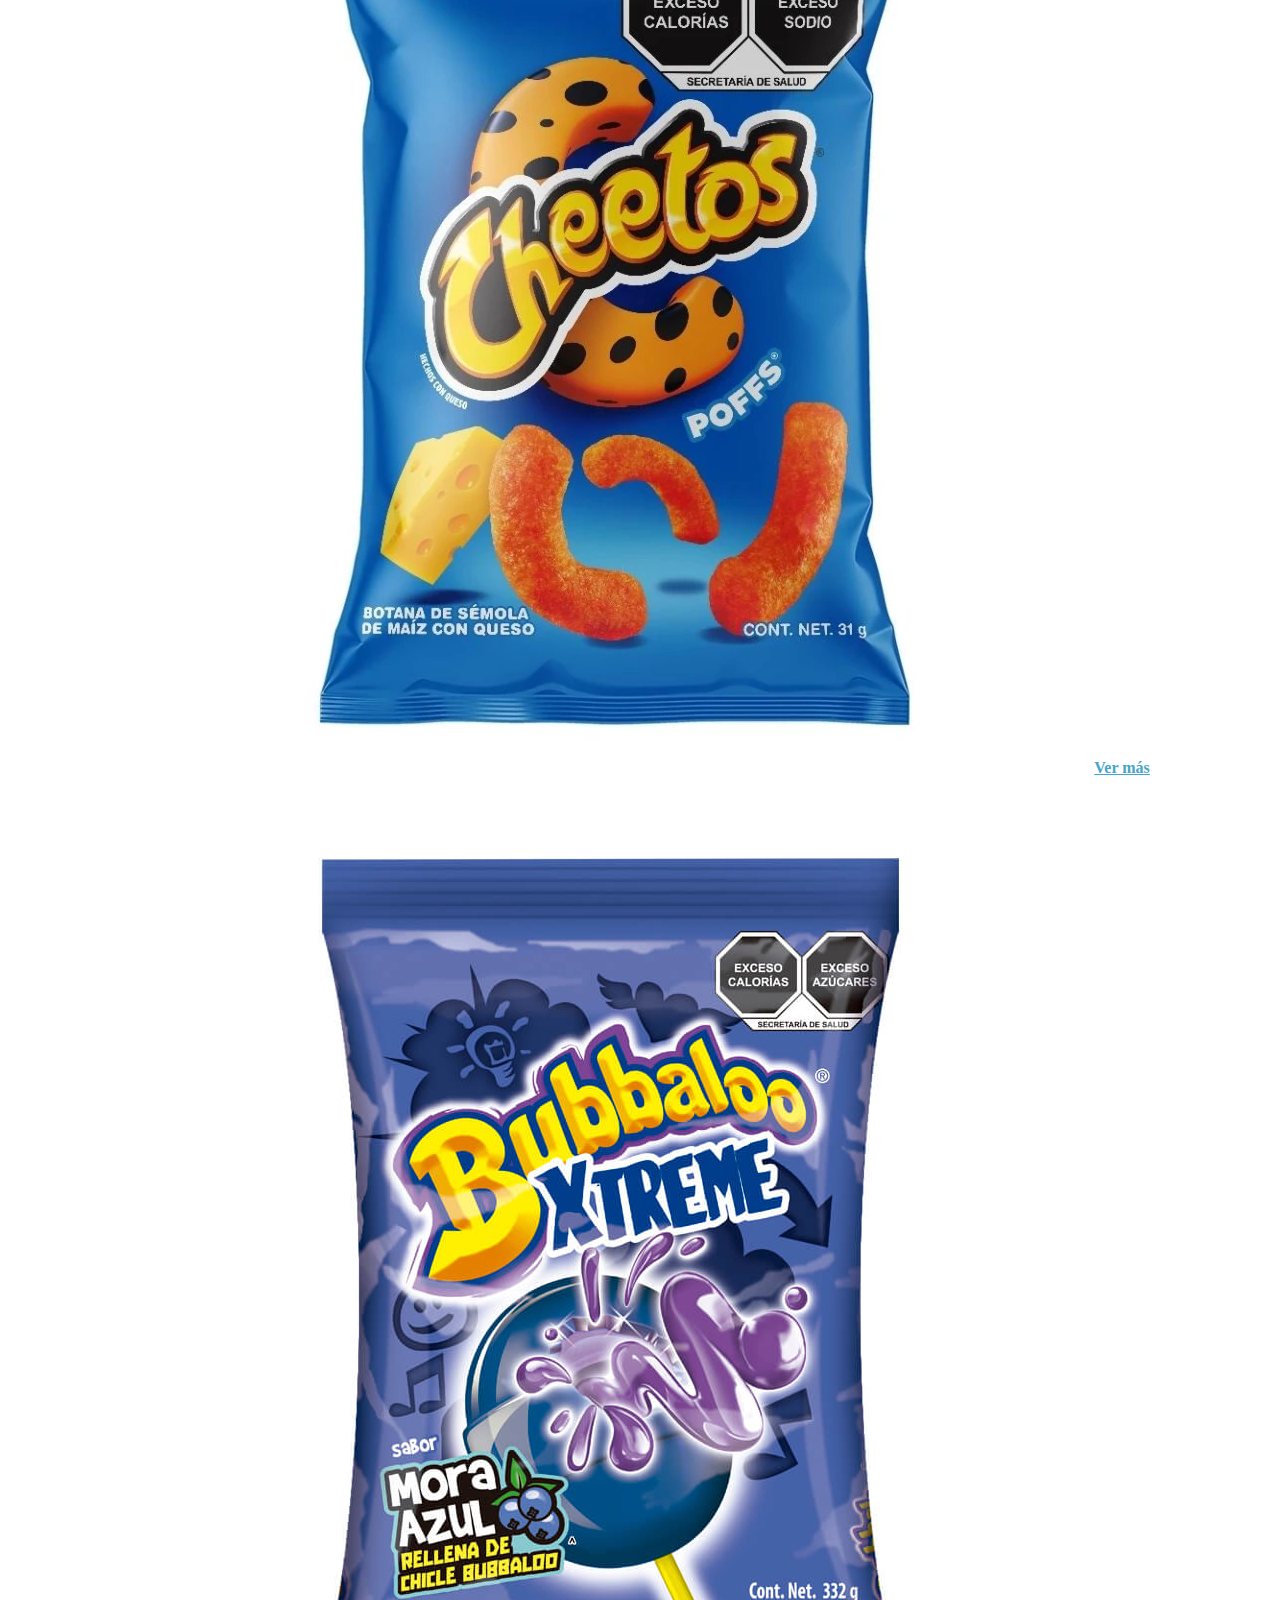
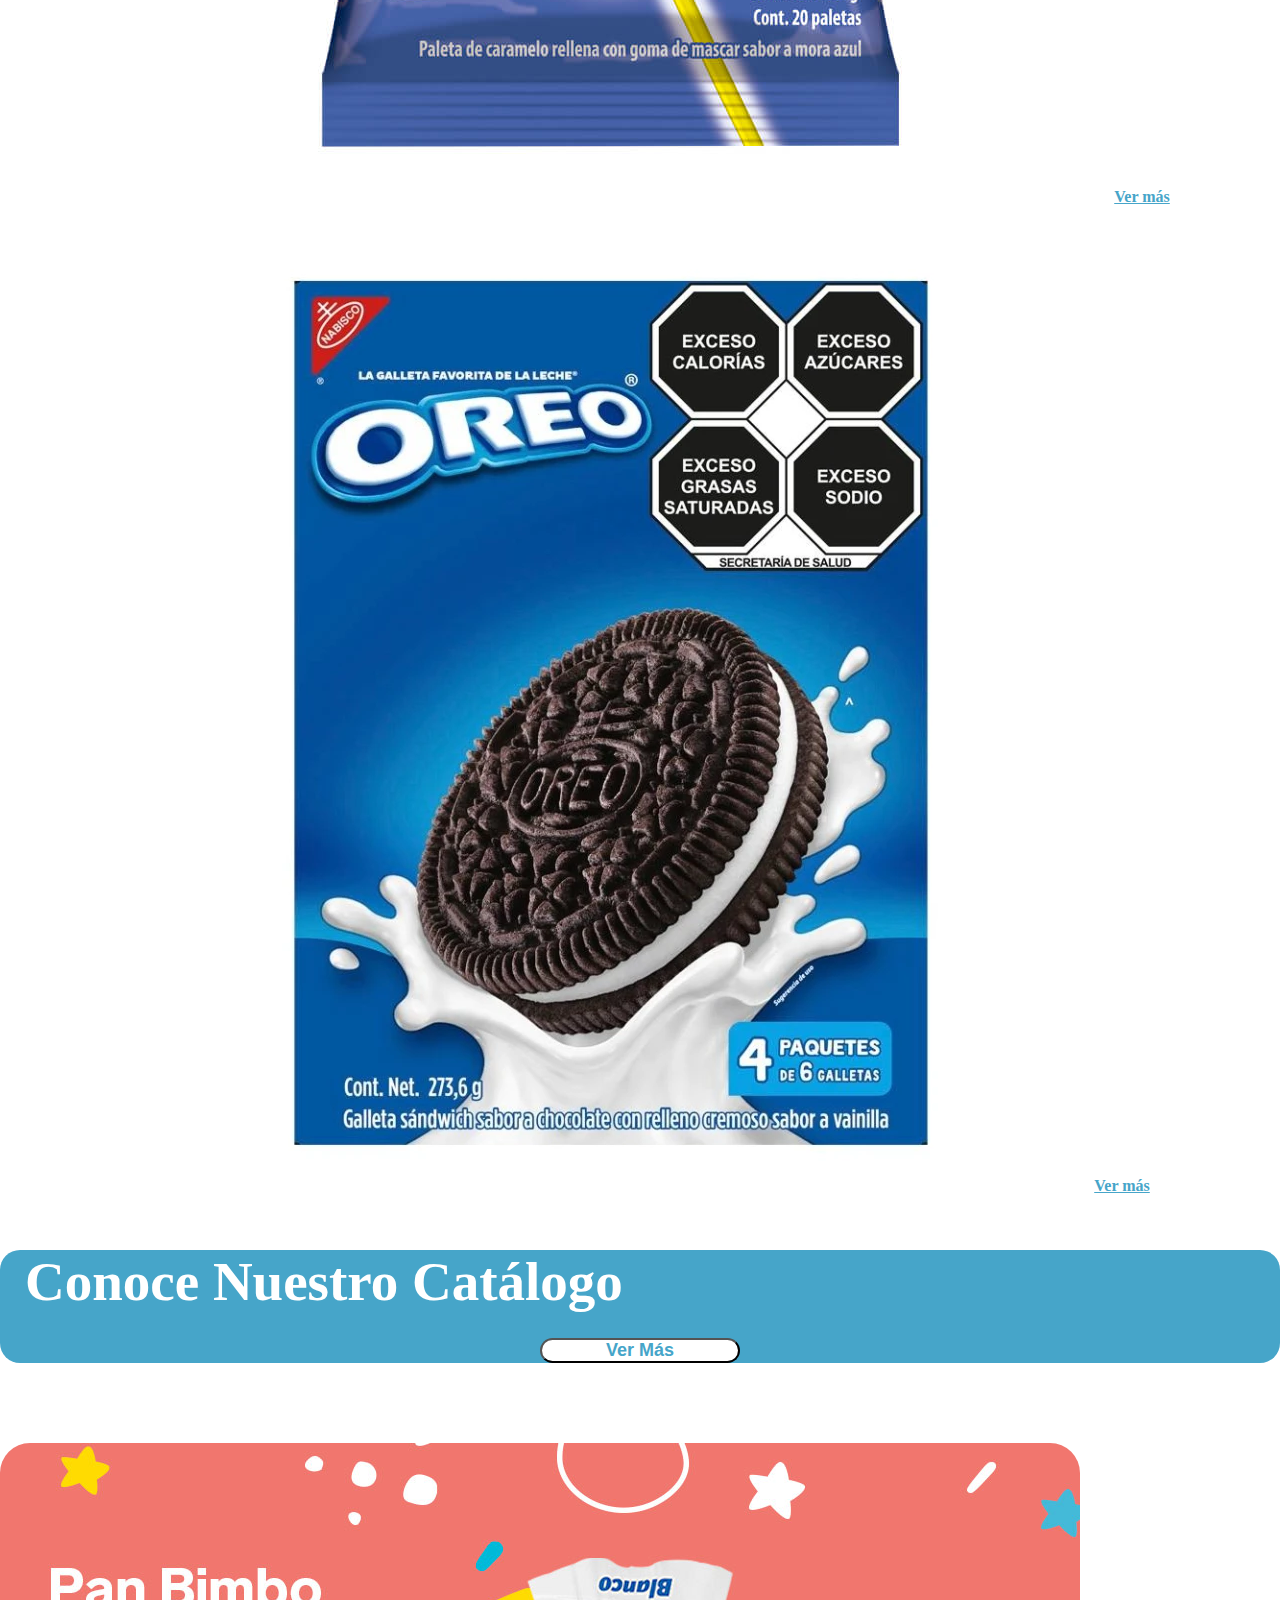
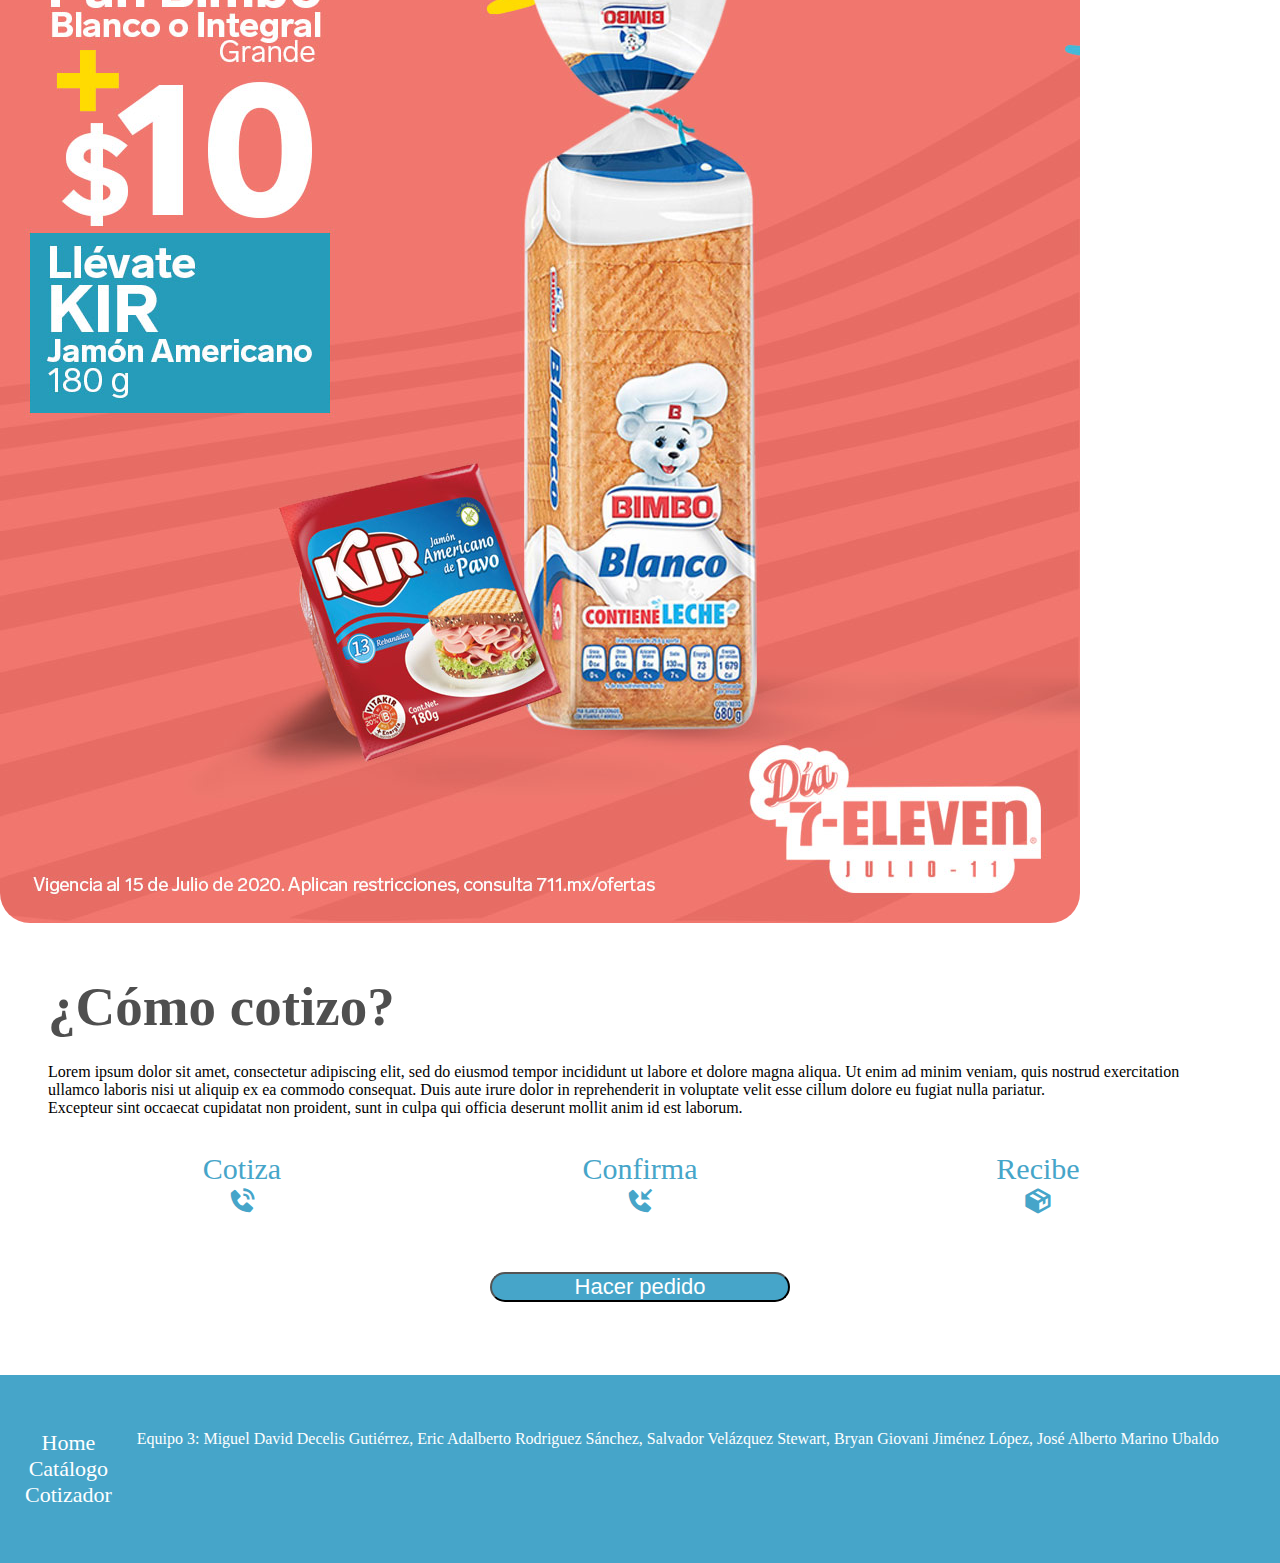
==== commit 7ae96d69: "Add files via upload" ====
--- a/index.html
+++ b/index.html
@@ -49,16 +49,22 @@
                 </div>
                 <div class="carousel-inner">
                   <div class="carousel-item active">
-                    <img src="img/banner-home-d.jpeg" class="banner-principal d-block w-100" alt="...">
+                    <a href="catalogo.html#catalogo-uno">
+                      <img src="img/banner-home-d.jpeg" class="banner-principal d-block w-100" alt="...">
+                    </a>
                   </div>
                   <div class="carousel-item">
-                    <img src="img/banner-home-f.jpeg" class="banner-principal d-block w-100" alt="...">
+                    <a href="catalogo.html#catalogo-dos">
+                      <img src="img/banner-home-f.jpeg" class="banner-principal d-block w-100" alt="...">
+                    </a>
                   </div>
                   <div class="carousel-item">
                     <img src="img/banner-home.webp" class="banner-principal d-block w-100" alt="...">
                   </div>
                   <div class="carousel-item">
-                    <img src="img/banner-home-s.jpeg" class="banner-principal d-block w-100" alt="...">
+                    <a href="catalogo.html#catalogo-cuatro">
+                      <img src="img/banner-home-oreo.jpeg" class="banner-principal d-block w-100" alt="...">
+                    </a>
                   </div>
                 </div>
                 <button class="carousel-control-prev" type="button" data-bs-target="#carouselExampleIndicators" data-bs-slide="prev">
@@ -74,19 +80,19 @@
                 <h2 class="titulo-catalogo">Categorias</h2>
                   <div class="col-md-3 vm-text">
                       <img src="img/bimbo.png" class="img-detalle d-block w-100" alt="...">
-                      <a class="ver-mas" href="catalogo.html">Ver más</a>
+                      <a class="ver-mas" href="catalogo.html#catalogo-uno">Ver más</a>
                   </div>
                   <div class="col-md-3 vm-text">
                       <img src="img/chetos.webp" class="img-detalle d-block w-100" alt="...">
-                      <a class="ver-mas" href="catalogo.html">Ver más</a>
+                      <a class="ver-mas" href="catalogo.html#catalogo-dos">Ver más</a>
                   </div>
                   <div class="col-md-3 vm-text">
                       <img src="img/paleta.jpeg" class="img-detalle d-block w-100" alt="...">
-                      <a class="ver-mas" href="catalogo.html">Ver más</a>
+                      <a class="ver-mas" href="catalogo.html#catalogo-tres">Ver más</a>
                   </div>
                   <div class="col-md-3 vm-text">
                       <img src="img/oreo.webp" class="img-detalle d-block w-100" alt="...">
-                      <a class="ver-mas" href="catalogo.html">Ver más</a>
+                      <a class="ver-mas" href="catalogo.html#catalogo-cuatro">Ver más</a>
                   </div>
               </div>
             <div class="row fondo mg-top">
@@ -114,16 +120,26 @@
                             <div class="paso-tres"><p>Recibe</p><i class='bx bxs-package' ></i></div>
                         </div>
                         <div class="al-btn">
-                        <button class="btn-pedido"><a href="#">Hacer pedido</a></button></div>
+                        <button class="btn-pedido"><a href="cotizador.html">Hacer pedido</a></button></div>
                     </div>
                 </div>
             </div>
         </div>
     </main>
+    <!---Footer-->
     <footer>
-      <a href="index.html">Home</a>
-      <a href="catalogo.html">Catálogo</a>
-      <a href="cotizador.html">Cotizador</a>
+      <div class="row">
+        <div class="col-4">
+          <a href="index.html">Home</a></div>
+        <div class="col-4">
+          <a href="catalogo.html">Catálogo</a></div>
+        <div class="col-4">
+          <a href="cotizador.html">Cotizador</a></div>
+      </div>
+      <div class="row">
+        <div class="col-12">
+        <p class="datos">Equipo 3: Miguel David Decelis Gutiérrez, Eric Adalberto Rodriguez Sánchez, Salvador Velázquez Stewart, Bryan Giovani Jiménez López, José Alberto Marino Ubaldo</p>
+      </div></div>
     </footer>
 
     <!-- Optional JavaScript; choose one of the two! -->
--- a/style/style.css
+++ b/style/style.css
@@ -10,6 +10,9 @@
 }
 a{
     text-decoration: none !important;
+}
+.row{
+    margin: 55px 0px !important;
 }
 .mg-top{
     margin-top: 35px;
@@ -33,6 +36,9 @@
     color: var(--prmario) !important;
     font-weight: 700;
     text-decoration: underline var(--prmario);
+}
+.active{
+    text-decoration: underline var(--prmario) !important;
 }
 .nav-item{
     font-size: 18px;
@@ -106,8 +112,36 @@
     font-size: 22px;
     text-align: center;
 }
-
-
+.pasos-ico{
+        margin-top: 35px;
+        font-size: 30px;
+        color: var(--prmario);
+        text-align: center;
+        display: flex;
+        display: grid;
+        grid-template-columns: repeat(3, 1fr);
+        grid-gap: 10px;
+        grid-auto-rows: minmax(100px, auto);
+        margin-bottom: 20px;
+}
+.al-btn{
+    text-align: center;
+}
+.ver-mas{
+    text-decoration: underline !important;
+    font-weight: 700;
+    margin-top: 13px;
+    color: var(--prmario);
+}
+.ver-mas:hover{
+    text-decoration: underline !important;
+    color: var(--prmario);
+    font-size: 18px;
+    max-width: 105px;transition: all 0.3s ease;
+}
+.vm-text{
+    text-align: center;
+}
 /*-----Footer-----*/
 footer{
     background-color: var(--prmario);
@@ -115,13 +149,19 @@
     color: white;
     text-align: center;
     display: flex;
-    display: grid;
-    grid-template-columns: repeat(3, 1fr);
-    grid-gap: 10px;
-    grid-auto-rows: minmax(100px, auto);
 }
-footer p{
+footer a{
     margin: 25px;
     font-size: 22px;
     font-weight: 500;
+    color: white;
+}
+footer a:hover{
+    text-decoration: underline !important;
+    font-weight: 700;
+    color: white;
+}
+.datos{
+    text-align: center;
+    margin: auto;
 }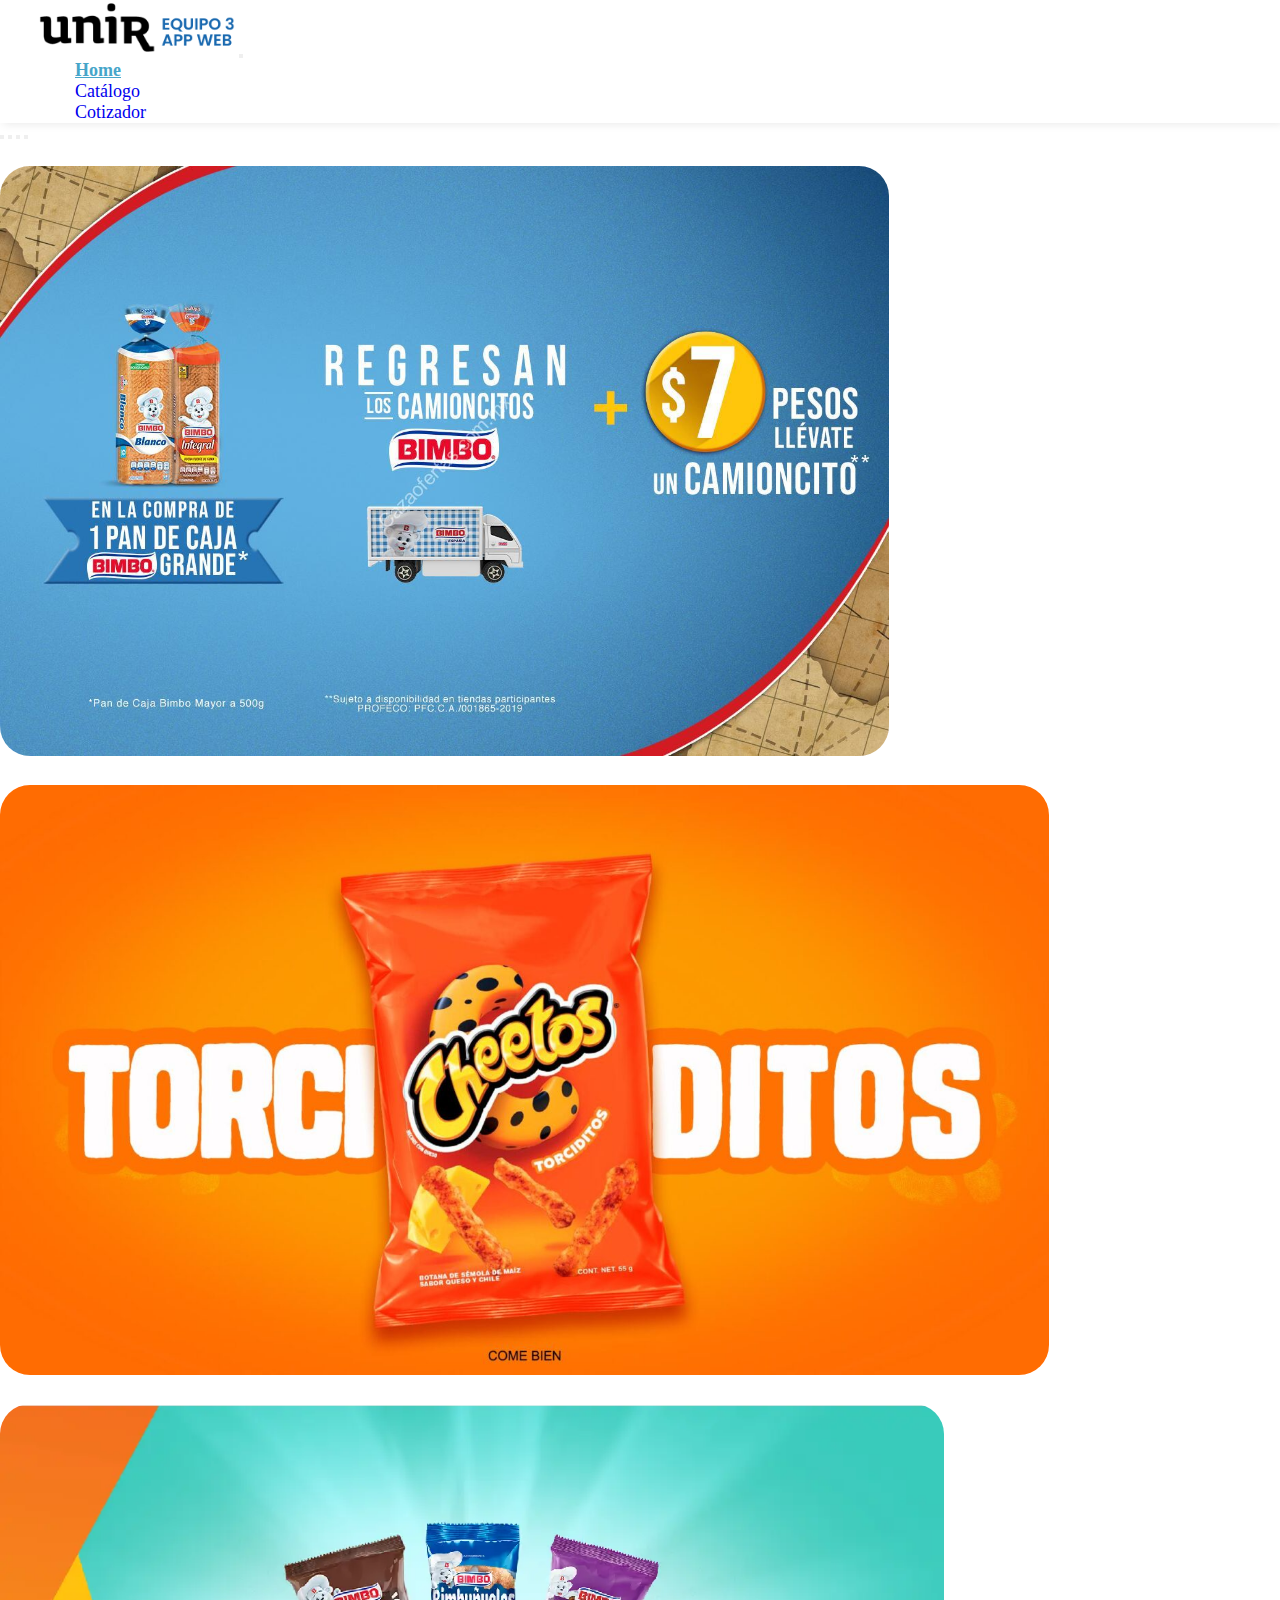
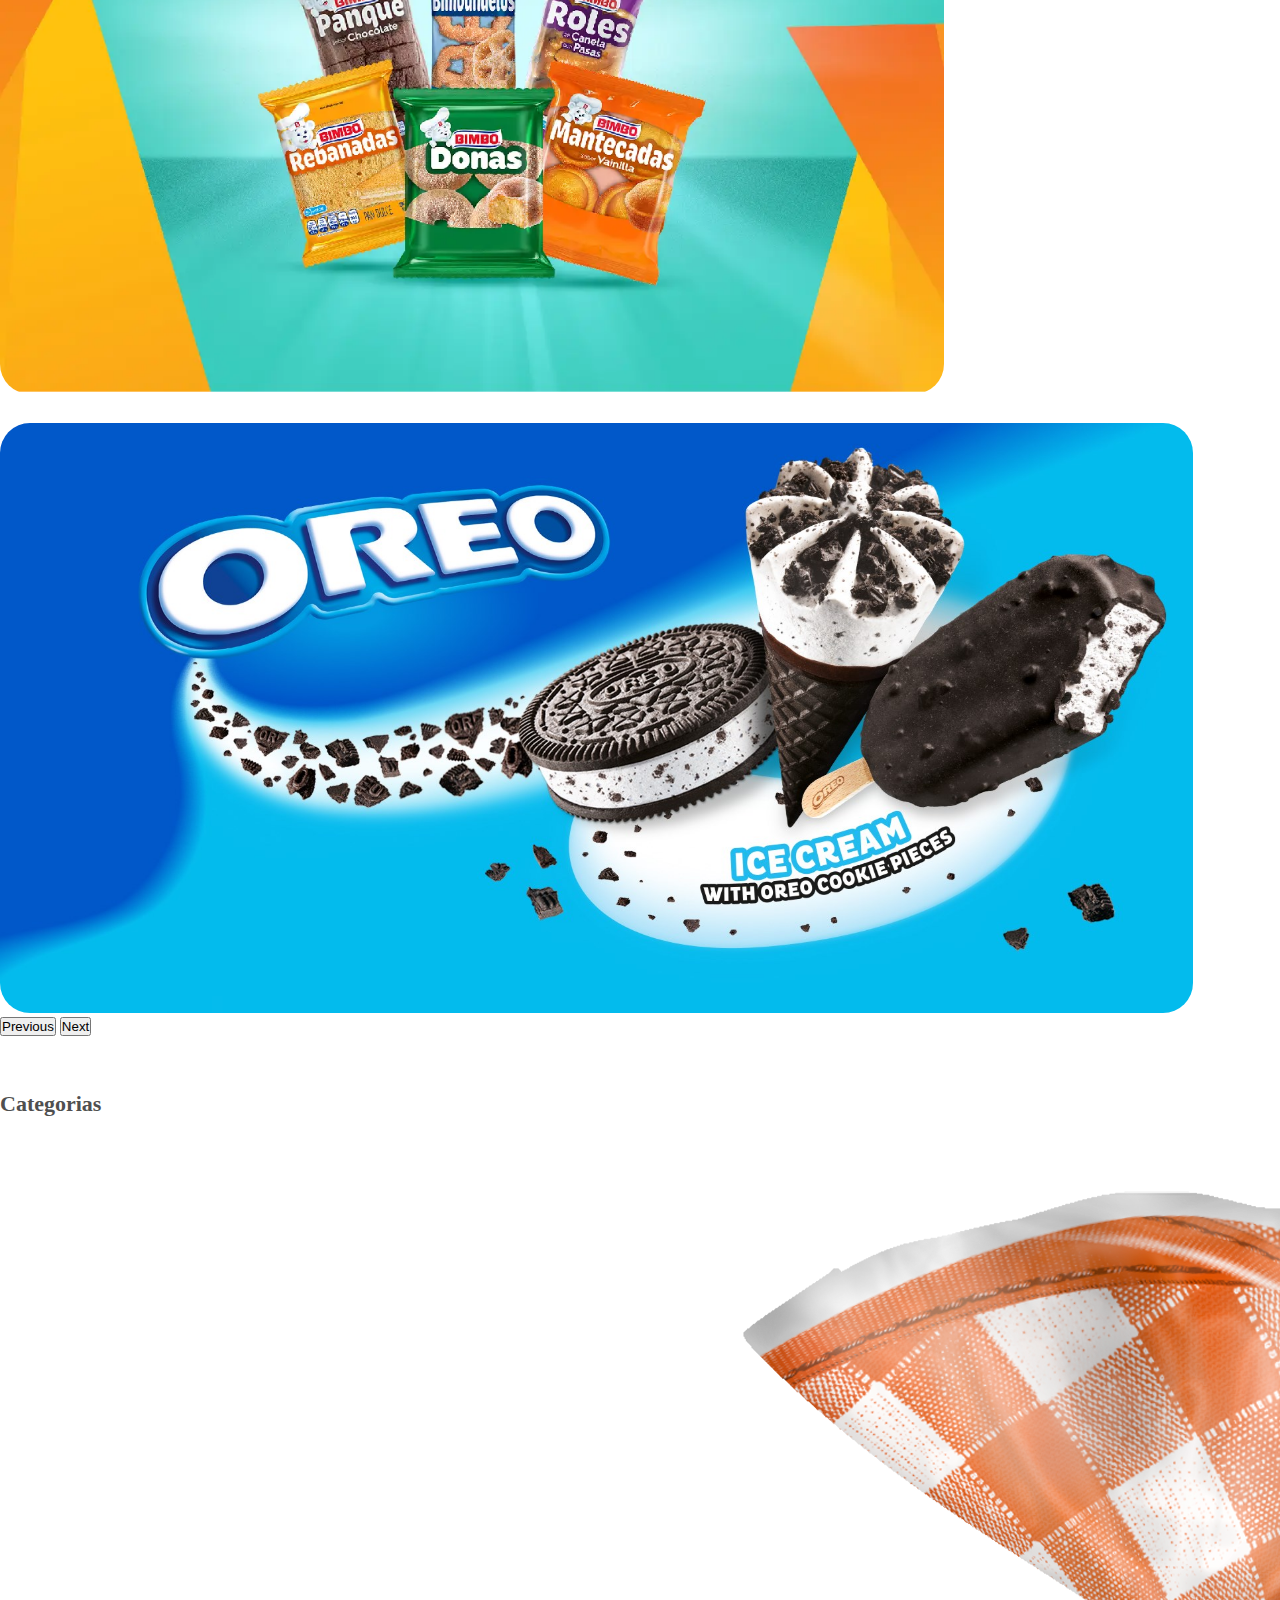
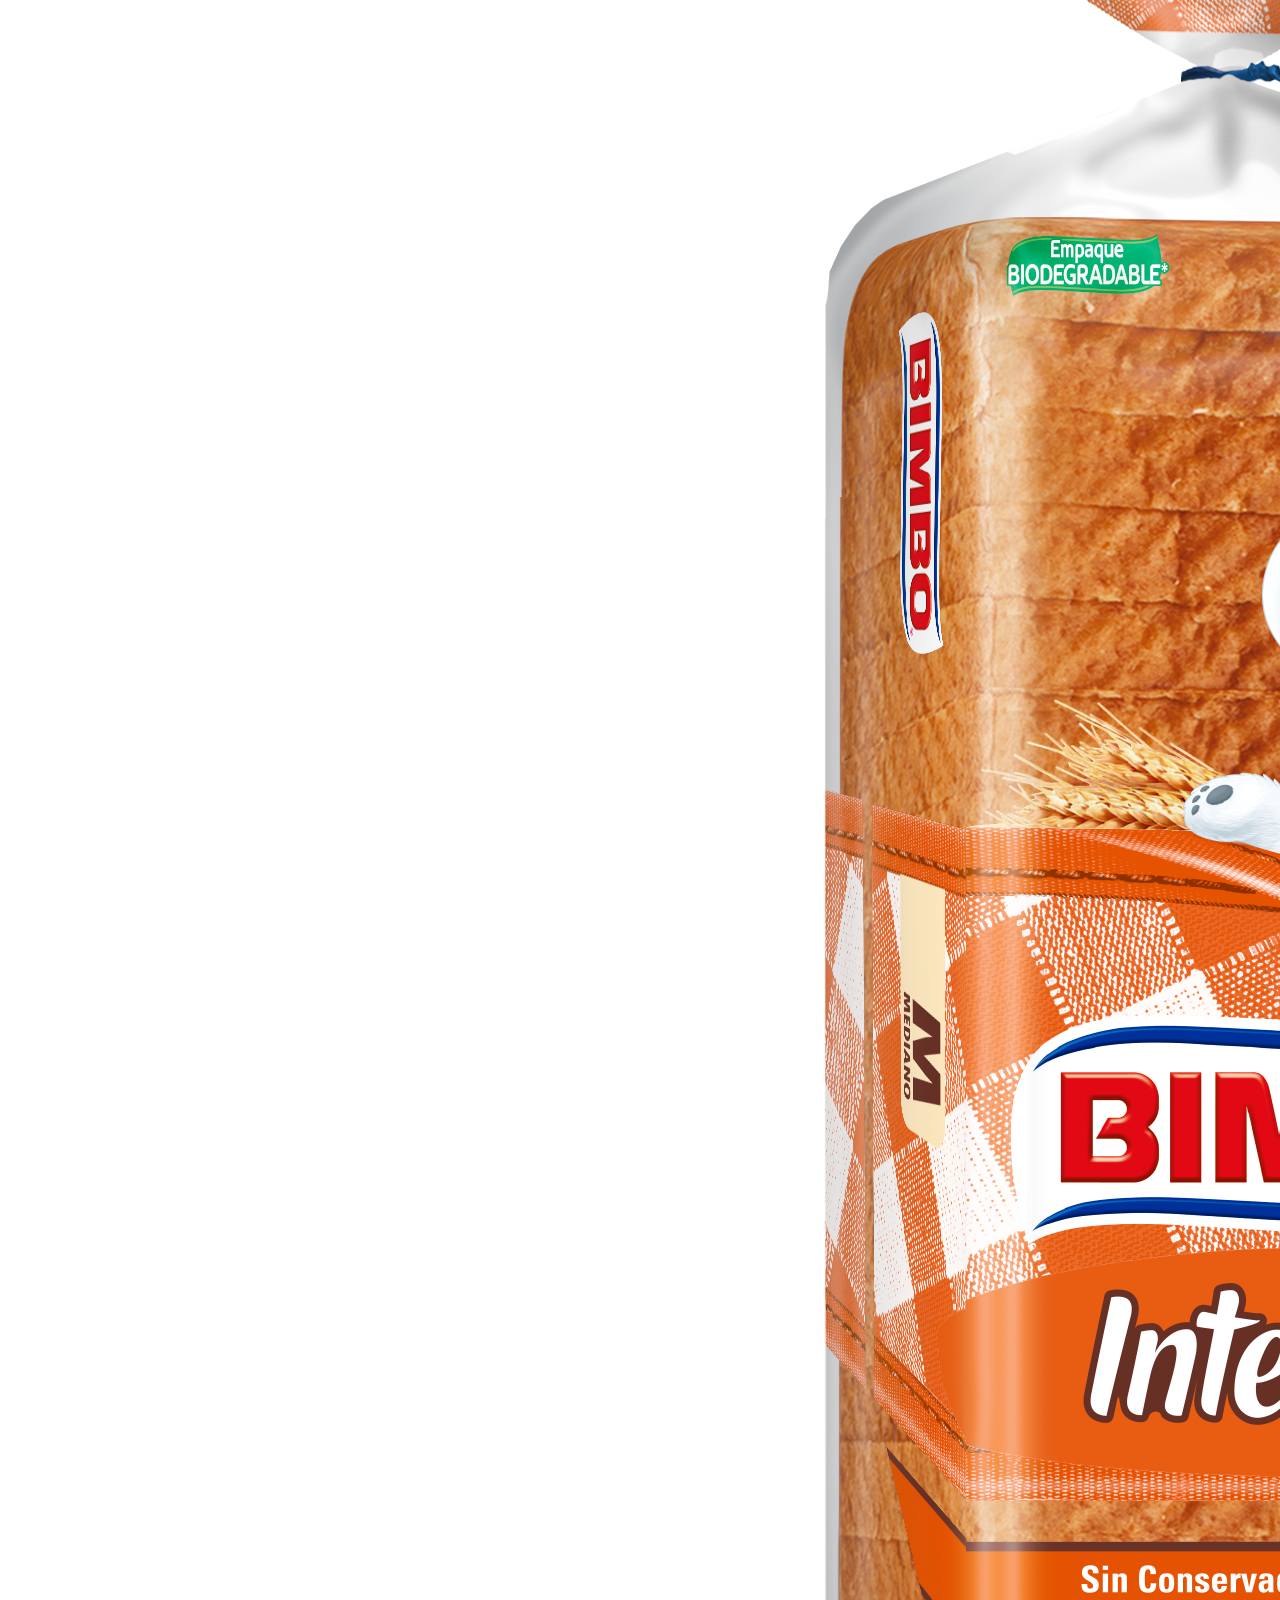
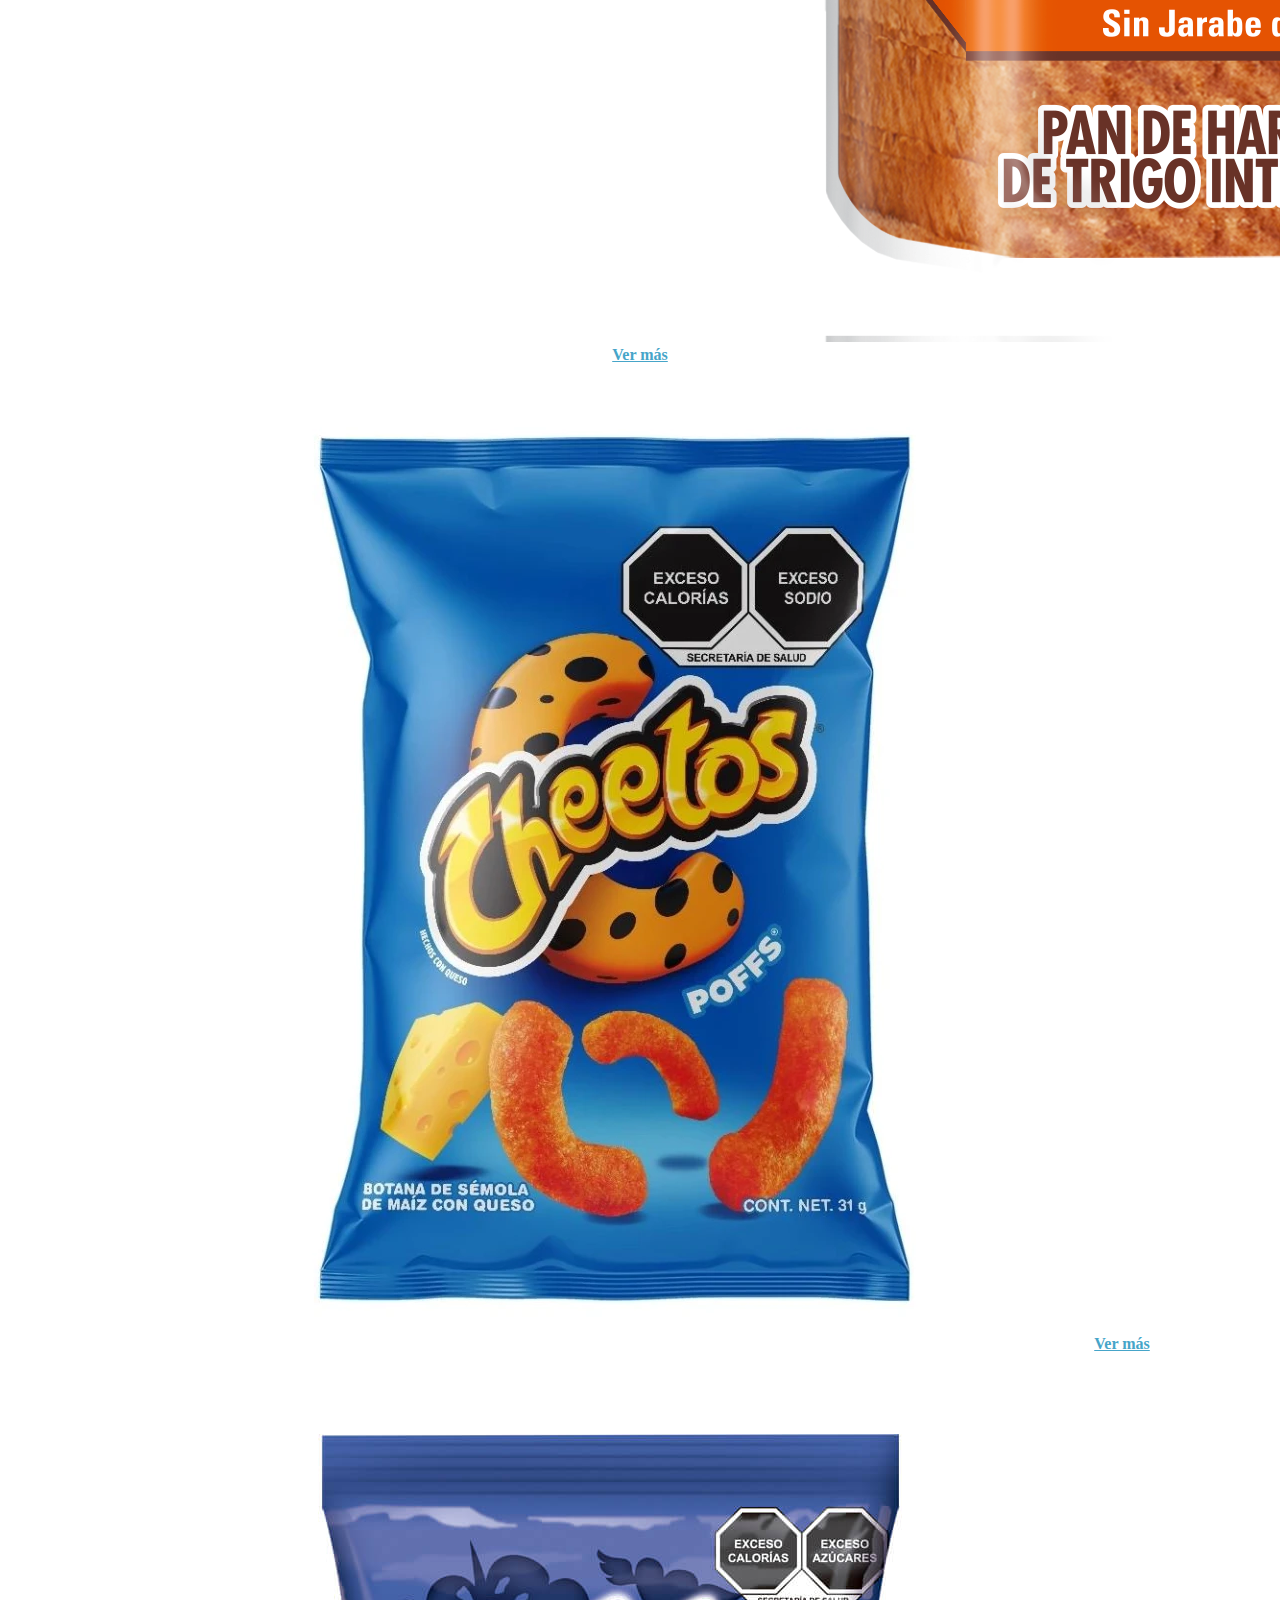
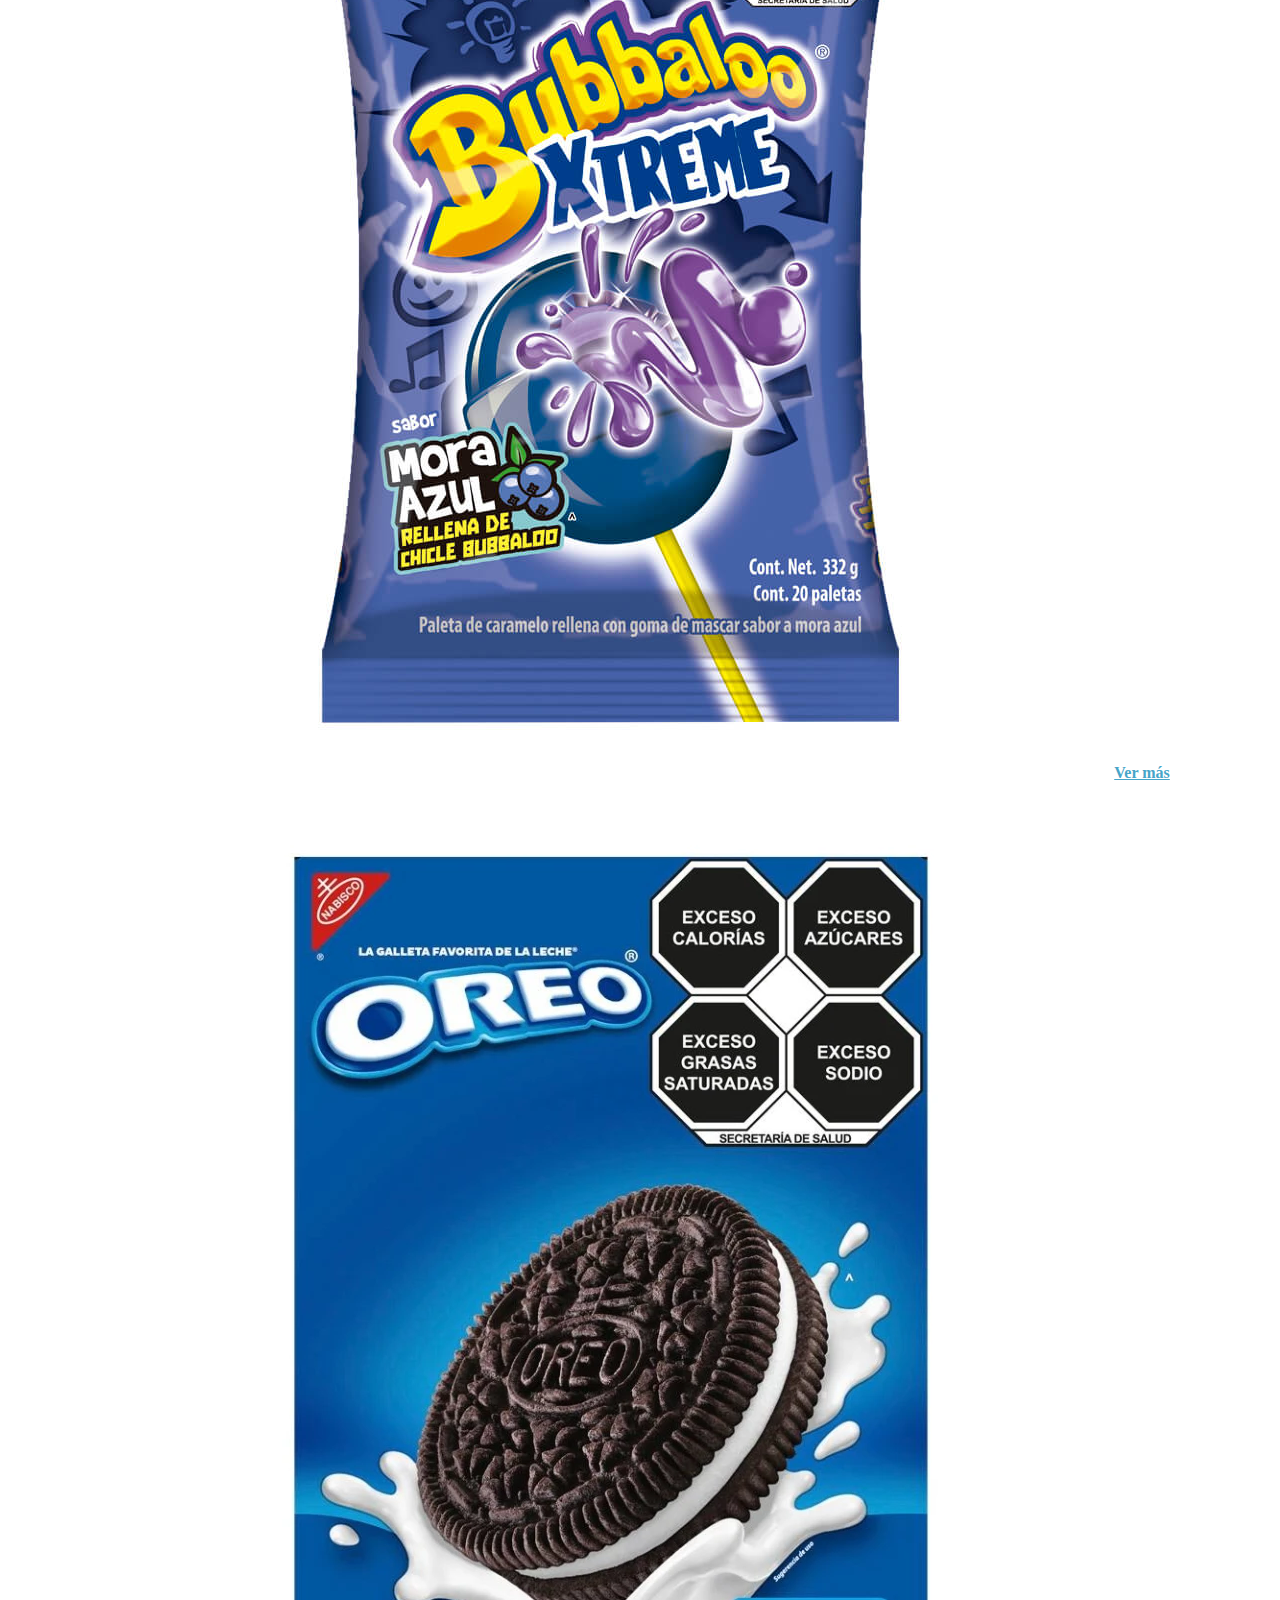
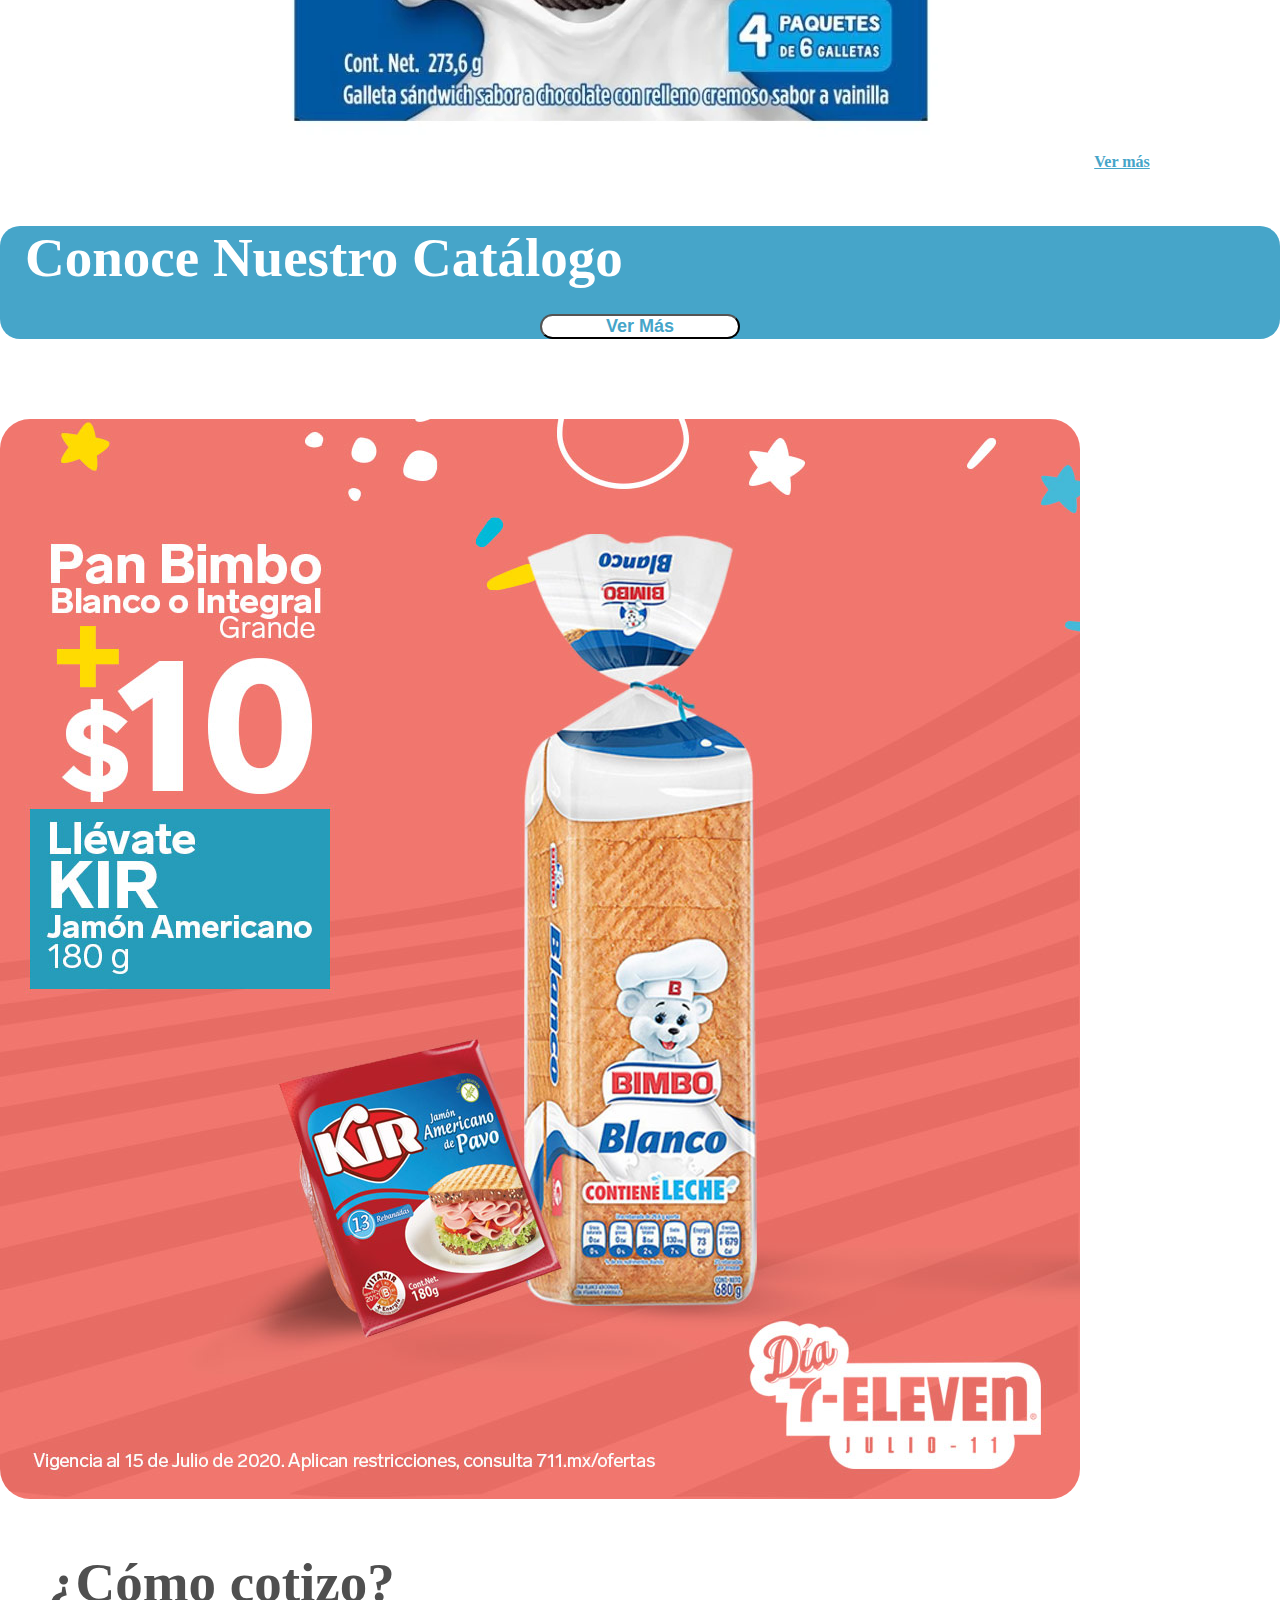
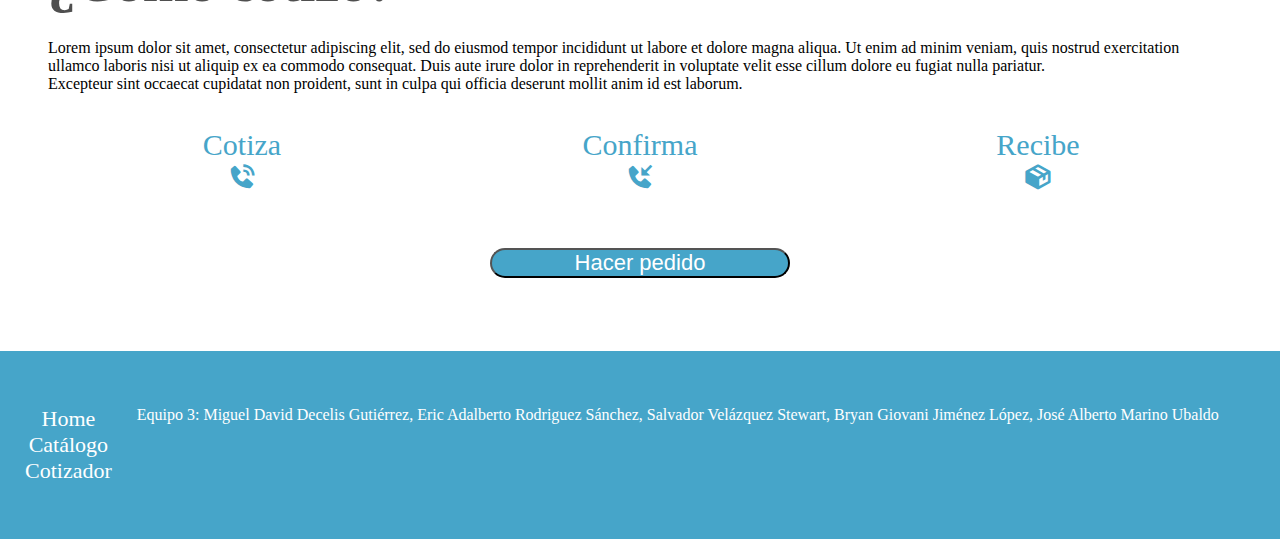
==== commit 42d83bc3: "Add files via upload" ====
--- a/index.html
+++ b/index.html
@@ -16,27 +16,29 @@
   <body>
     <!-----------Header-------------->
     <nav class="navbar navbar-expand-lg navbar-light bg-light">
-        <div class="container-fluid menu-header">
-          <div class="collapse navbar-collapse" id="navbarText">
-            <ul class="navbar-nav me-auto mb-2 mb-lg-0">
-              <li class="nav-item">
-                <a class="nav-link active" aria-current="page" href="#">Home</a>
-              </li>
-              <li class="nav-item">
-                <a class="nav-link" href="catalogo.html">Catálogo</a>
-              </li>
-              <li class="nav-item">
-                <a class="nav-link" href="cotizador.html">Cotizador</a>
-              </li>
-            </ul>
-            <span class="navbar-text">
-                <a href="index.html">
-                    <img src="img/logo.png" alt="" width="200px">
-                </a>
-            </span>
-          </div>
+      <div class="container-fluid  menu-header">
+        <a class="navbar-brand" href="index.html">
+          <img src="img/logo.png" alt="" width="200px">
+        </a>
+        <button class="navbar-toggler" type="button" data-bs-toggle="collapse" data-bs-target="#navbarSupportedContent" aria-controls="navbarSupportedContent" aria-expanded="false" aria-label="Toggle navigation">
+          <span class="navbar-toggler-icon"></span>
+        </button>
+        <div class="collapse navbar-collapse"  style="margin-left:40px;" id="navbarSupportedContent">
+          <ul class="navbar-nav me-auto mb-2 mb-lg-0">
+            <li class="nav-item">
+              <a class="nav-link active" aria-current="page" href="#">Home</a>
+            </li>
+            <li class="nav-item">
+              <a class="nav-link" href="catalogo.html">Catálogo</a>
+            </li>
+            <li class="nav-item">
+              <a class="nav-link" href="cotizador.html">Cotizador</a>
+            </li>
+          </ul>
         </div>
+      </div>
     </nav>
+
     <!------------Contenido--------->
     <main>
         <div class="container">
@@ -100,9 +102,9 @@
                     <h2 class="mg-a"><strong>Conoce Nuestro Catálogo</strong></h2>
                 </div>
                 <div class="col-6 aling-center">
-                    <button class="btn-cotizar">
-                        <a href="catalogo.html">Ver Más</a>
-                    </button>
+                  <button type="button" class="btn-cotizar btn btn-lg">
+                    <a href="catalogo.html">Ver Más</a>
+                  </button>
                 </div>
             </div>
             <div class="row">
@@ -120,7 +122,8 @@
                             <div class="paso-tres"><p>Recibe</p><i class='bx bxs-package' ></i></div>
                         </div>
                         <div class="al-btn">
-                        <button class="btn-pedido"><a href="cotizador.html">Hacer pedido</a></button></div>
+                          <button type="button" class="btn-pedido btn btn-lg"><a href="cotizador.html">Hacer pedido</a></button>
+                        </div>
                     </div>
                 </div>
             </div>
--- a/style/style.css
+++ b/style/style.css
@@ -164,4 +164,12 @@
 .datos{
     text-align: center;
     margin: auto;
+}
+
+h5{
+    color: var(--prmario);
+    font-size: 32px;
+    text-decoration: none !important;
+    font-weight: 500;
+    text-align: center;
 }